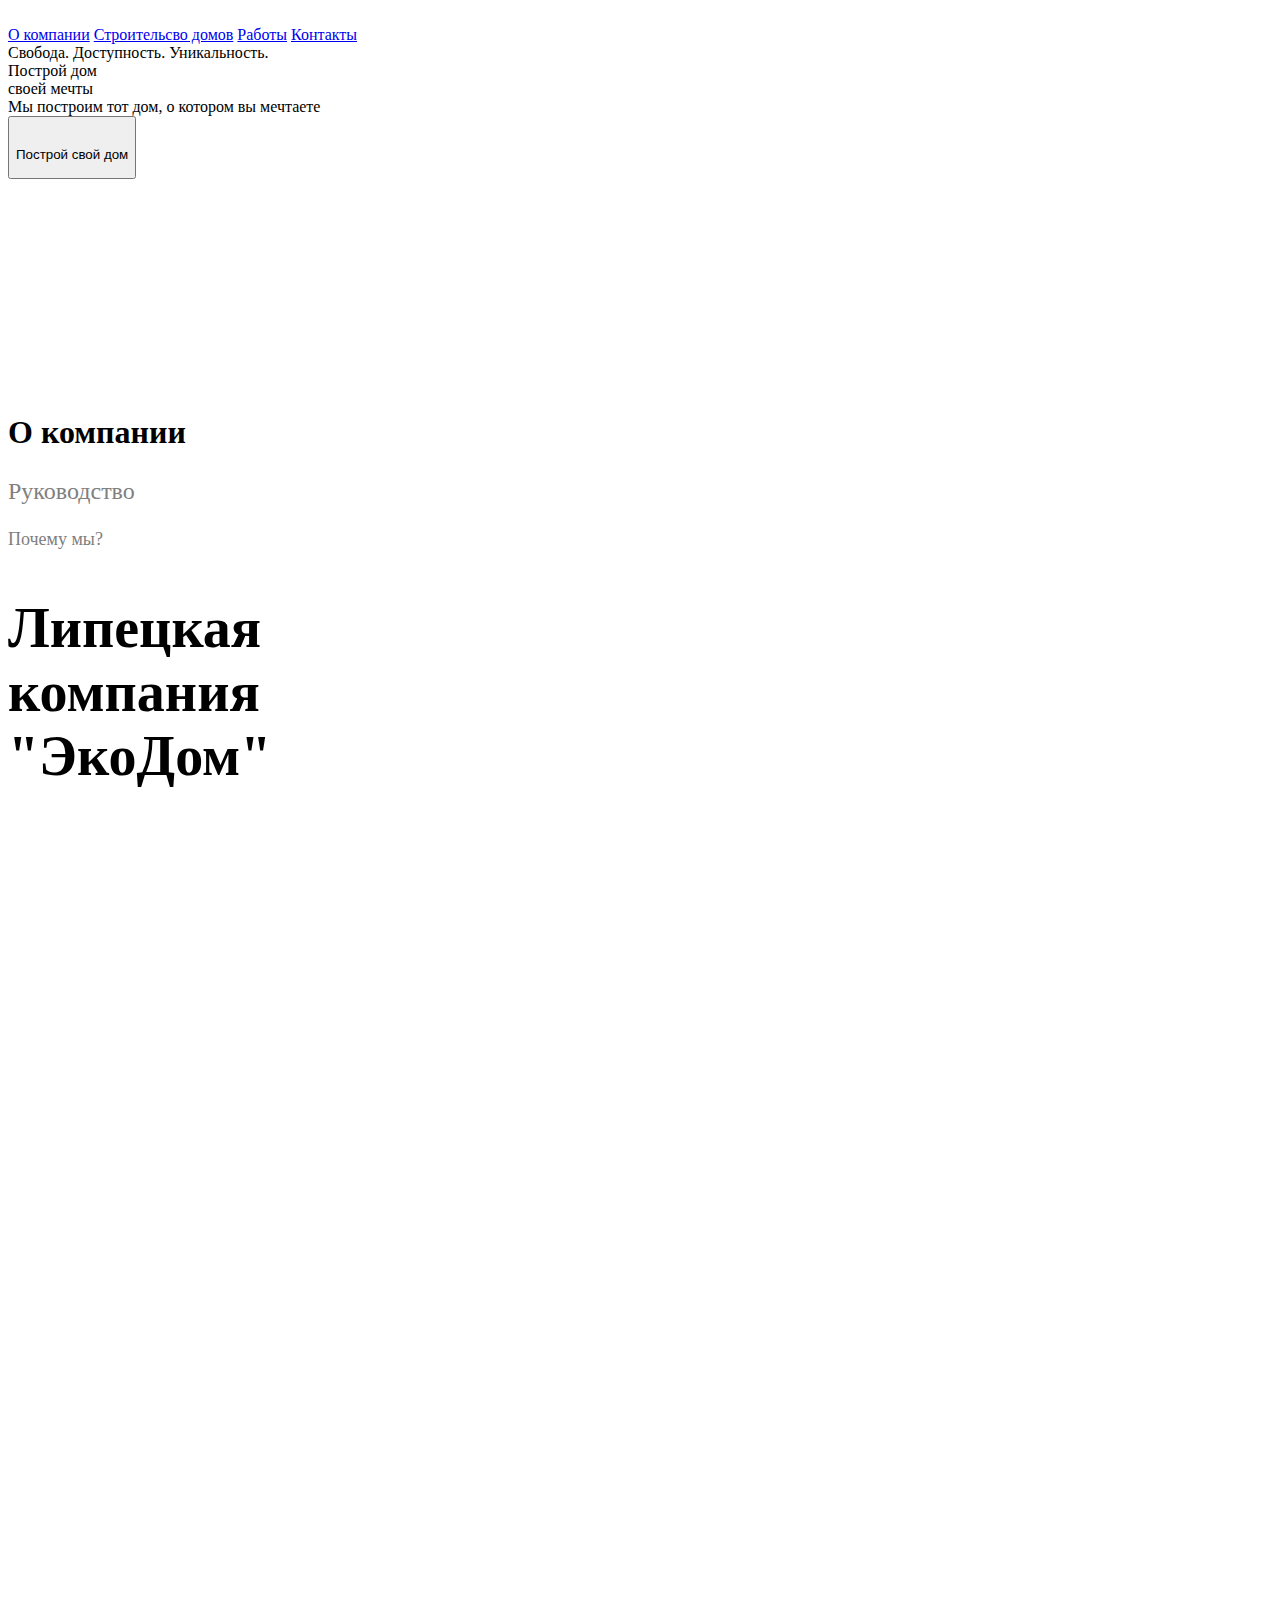
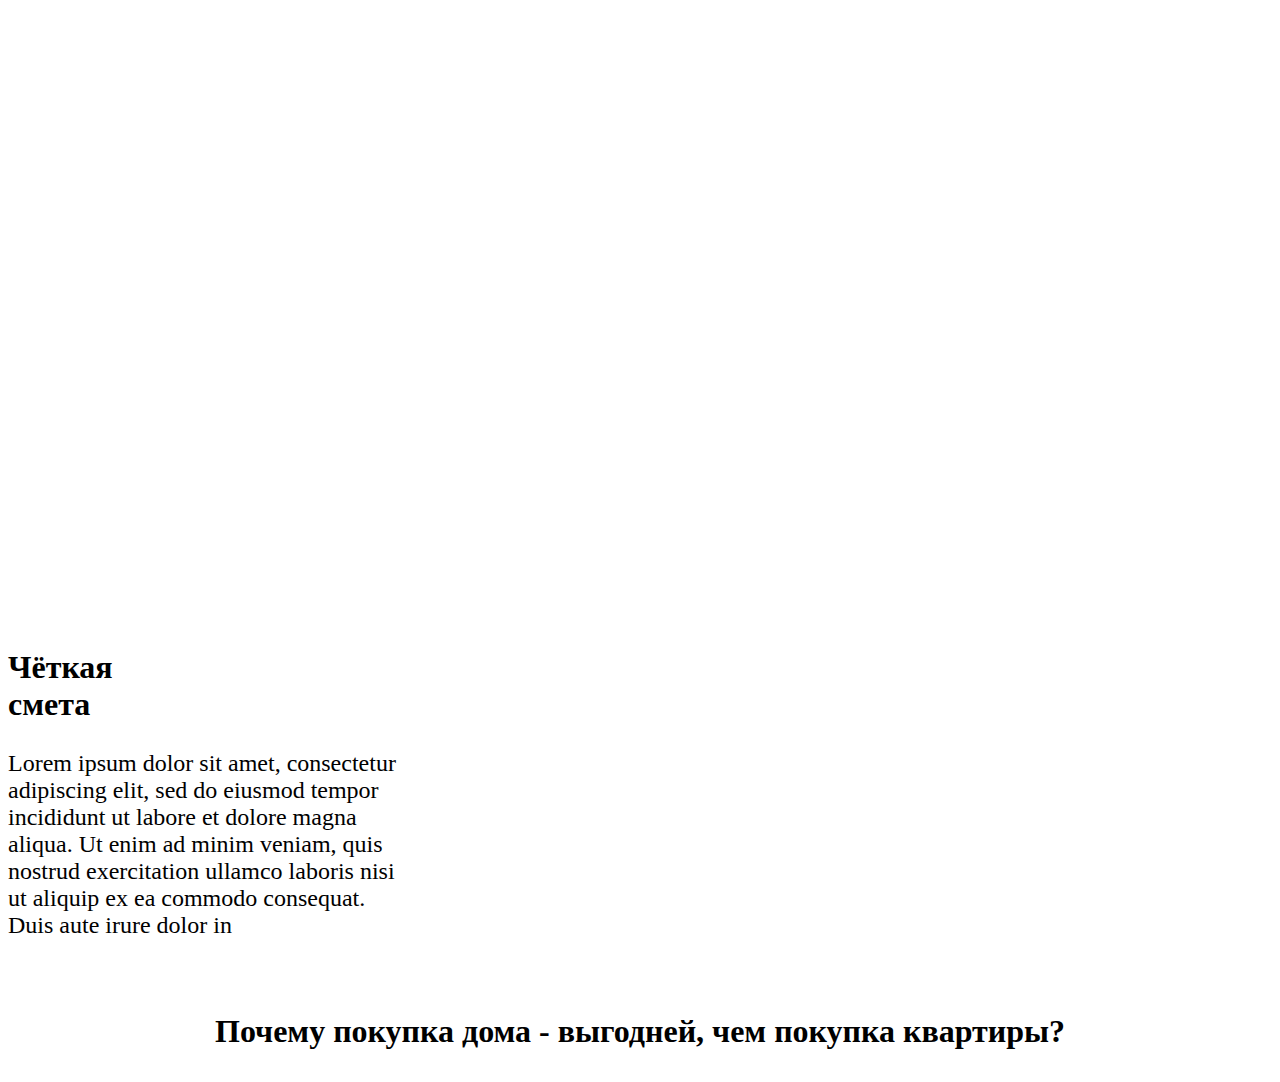
==== html/index.html @ 08a2abfa "Заголовок четвертого блока" ====
<!DOCTYPE html>
<html lang="en">

<head>
    <meta charset="UTF-8">
    <meta name="viewport" content="width=device-width, initial-scale=1.0">
    <link rel="stylesheet" href="/my-project/css/main.css">
    <title>Document</title>
</head>

<body>
    <header class="container header_hed">
        <div class="header">
            <div class="logo"><img src="/my-project/img/ЭкоДом.svg" alt=""></div>
            <nav class="nav">
                <a href="#">О компании</a>
                <a href="#">Строительсво домов</a>
                <a href="#">Работы</a>
                <a href="#">Контакты</a>
            </nav>
        </div>
        <div>
            <div class="top">
                Свобода.
                Доступность.
                Уникальность.
            </div>
            <div>
                <div class="top2">
                    Построй дом <br>
                    своей мечты
                </div>
                <div class="top3">
                    Мы построим тот дом, о котором вы мечтаете
                </div>
                <div style="padding-bottom: 209px;">
                <button class="btn">
                    <img src="/my-project/img/arrow-right.svg" alt="" class="arrow_btn">
                    <p class="txt_btn">Построй свой дом</p>
                </button>
            </div>
            </div>
        </div>
    </header>
    <section class="section1">
        <div class="left">
            <h2 style="font-size: 32px;">О компании</h2>
            <p style="font-size: 24px; color: gray;">Руководство</p>
            <p style="font-size: 18px; color: gray;">Почему мы?</p>
        </div>
        <div class="right">
            <h2 style="font-size: 56px;">Липецкая <br>компания <br> "ЭкоДом"</h2>
        </div>
        <div class="img_right">
            <img src="/my-project/img/photo_2024-09-10_12-43-59.jpg" alt="img" style="width:376px; height: 212px;margin-top: 174px; margin-left: -548px;">
        </div>
        <div class="txt2_right">
            <p style="color: gray; font-size: 16px; margin-top: 455px; margin-left: -546px;">В зависимости от пожеланий клиентов, мы можем<br>построить дом любой сложности как по уже готовым, так и<br>по индивидуальным проектам, разработку которых наши<br>специалисты также предоставляют.</p>
        </div>

        <div class="txt3_right"> 
            <p style="color: gray; font-size: 16px; margin-top: 561px; margin-left: -546px;">работает в сфере строительства уже более 13 лет. На<br>данный момент более 500 семей стали обладателями<br>собственных домов благодаря нашей компании. За это<br>время у нас накопился значительный опыт в работе<br>эффективного и надежного строительства домов, что<br>вызывает доверие у наших текущих и будущих клиентов.</p>
        </div>
    </section>
    <section class="section2">
        <div class="left2">
            <h2 style="font-size: 32px;">Чёткая <br>смета</h2>
            <p style="font-size: 24px; color: black;">Lorem ipsum dolor sit amet, consectetur <br>
                adipiscing elit, sed do eiusmod tempor <br>
                 incididunt ut labore et dolore magna <br>
                  aliqua. Ut enim ad minim veniam, quis <br>
                   nostrud exercitation ullamco laboris nisi <br>
                    ut aliquip ex ea commodo consequat. <br>
                    Duis aute irure dolor in</p>
        </div>
        <div class="right2">
            
            <img src="/my-project/img/image 8.png" alt="">
        </div>
    </section>
    <section class="section3">
        <b><h3 style="font-size: 32px; text-align: center;">Почему покупка дома - выгодней, чем покупка квартиры?</h3></b>
    </section>
</body>

</html>
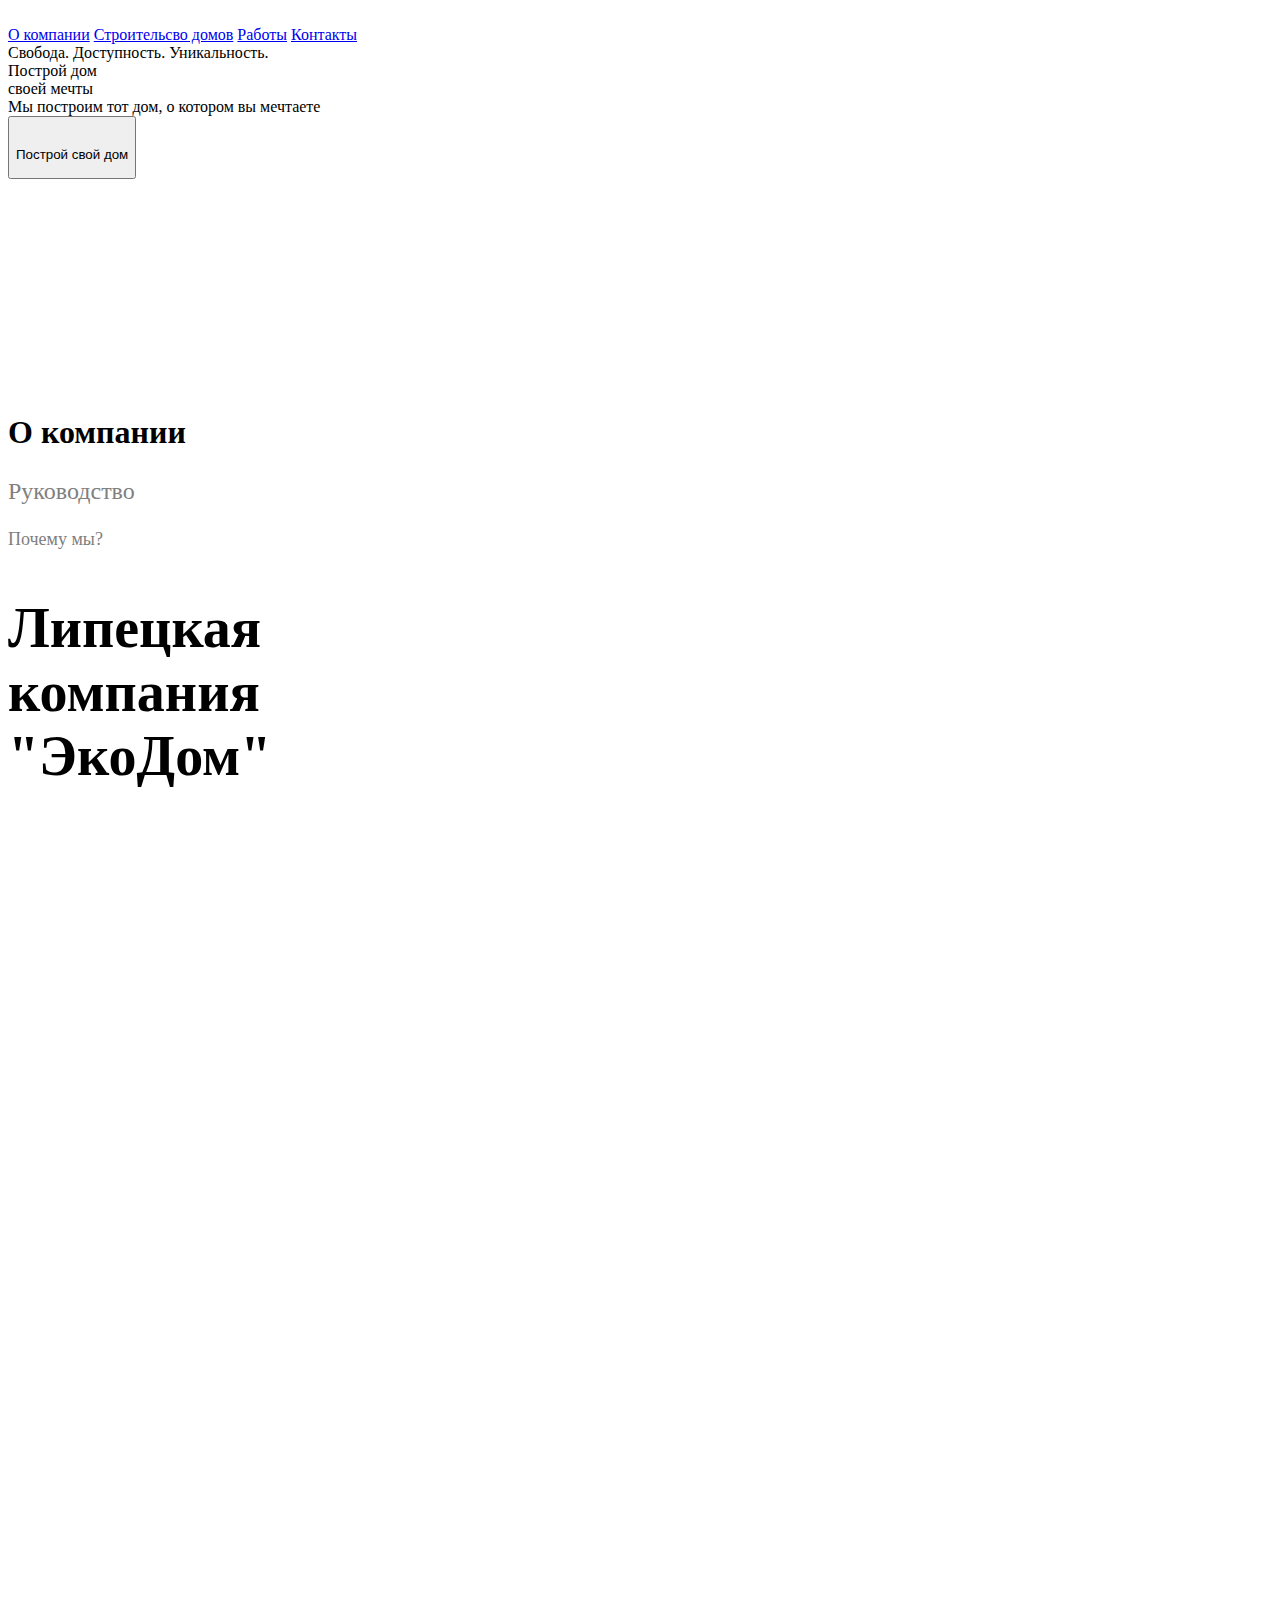
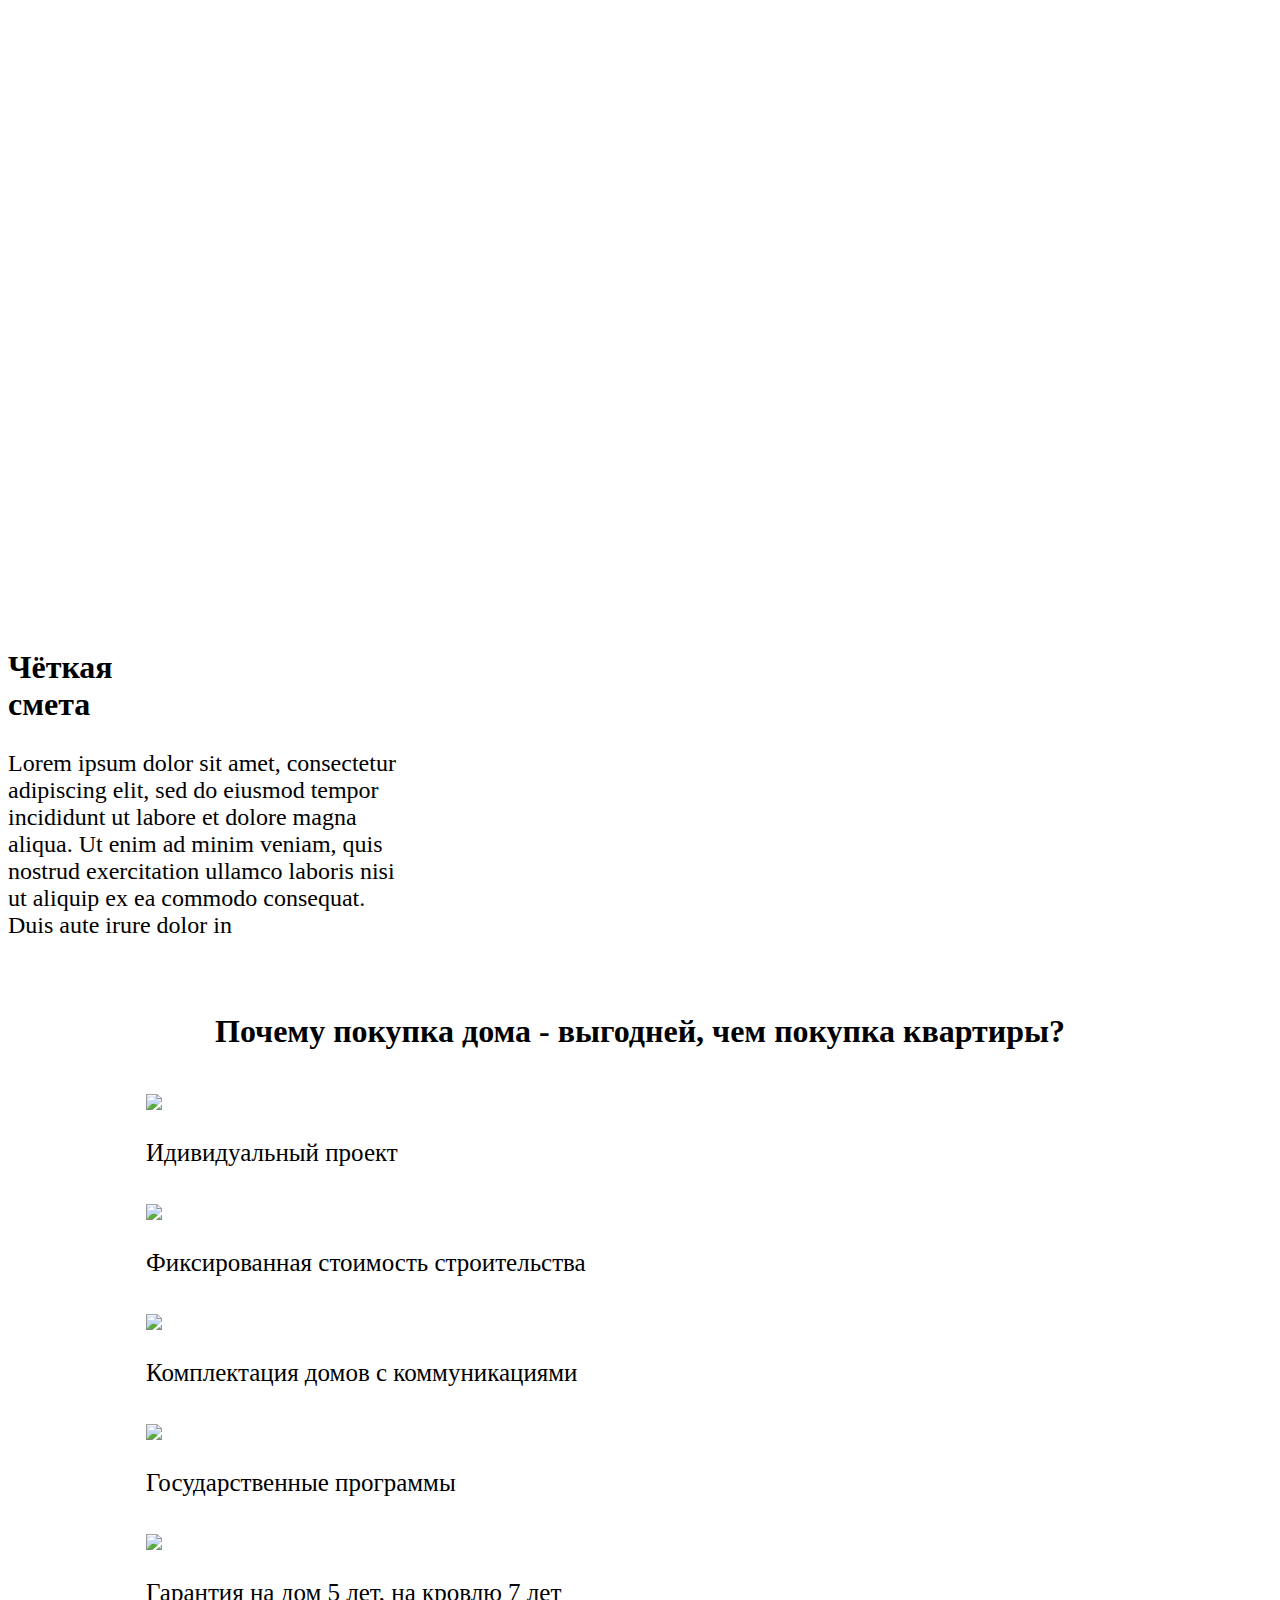
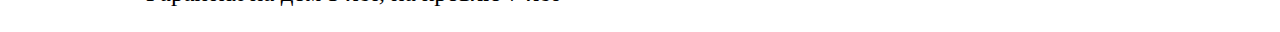
==== commit 514ab9b0: "Текст с картинками у четвертого блока" ====
--- a/html/index.html
+++ b/html/index.html
@@ -80,6 +80,35 @@
     </section>
     <section class="section3">
         <b><h3 style="font-size: 32px; text-align: center;">Почему покупка дома - выгодней, чем покупка квартиры?</h3></b>
+        <div class="cards" style="margin-left: 138px;">
+            <div class="card">
+                <img src="/my-project/img/Frame 8821.svg" style="max-width: 80px; margin-top: 12px;">
+                <p style="font-size: 25px;">Идивидуальный проект</p>
+            </div>
+
+            <div class="card">
+                <img src="/my-project/img/Frame 8821 (1).svg" style="max-width: 80px; margin-top: 12px;">
+                <p style="font-size: 25px;">Фиксированная стоимость строительства</p>
+            </div>
+
+            <div class="card">
+                <img src="/my-project/img/Frame 8821 (2).svg" style="max-width: 80px; margin-top: 12px;">
+                <p style="font-size: 25px;">Комплектация домов с коммуникациями</p>
+            </div>
+
+            <div class="card">
+                <img src="/my-project/img/Frame 8821 (3).svg" style="max-width: 80px; margin-top: 12px;">
+                <p style="font-size: 25px;">Государственные программы</p>
+            </div>
+
+            <div class="card">
+                <img src="/my-project/img/Frame 8821 (4).svg" style="max-width: 80px; margin-top: 12px;">
+                <p style="font-size: 25px;">Гарантия на дом 5 лет, на кровлю 7 лет</p>
+            </div>
+        </div>
+            
+
+        </div>
     </section>
 </body>
 
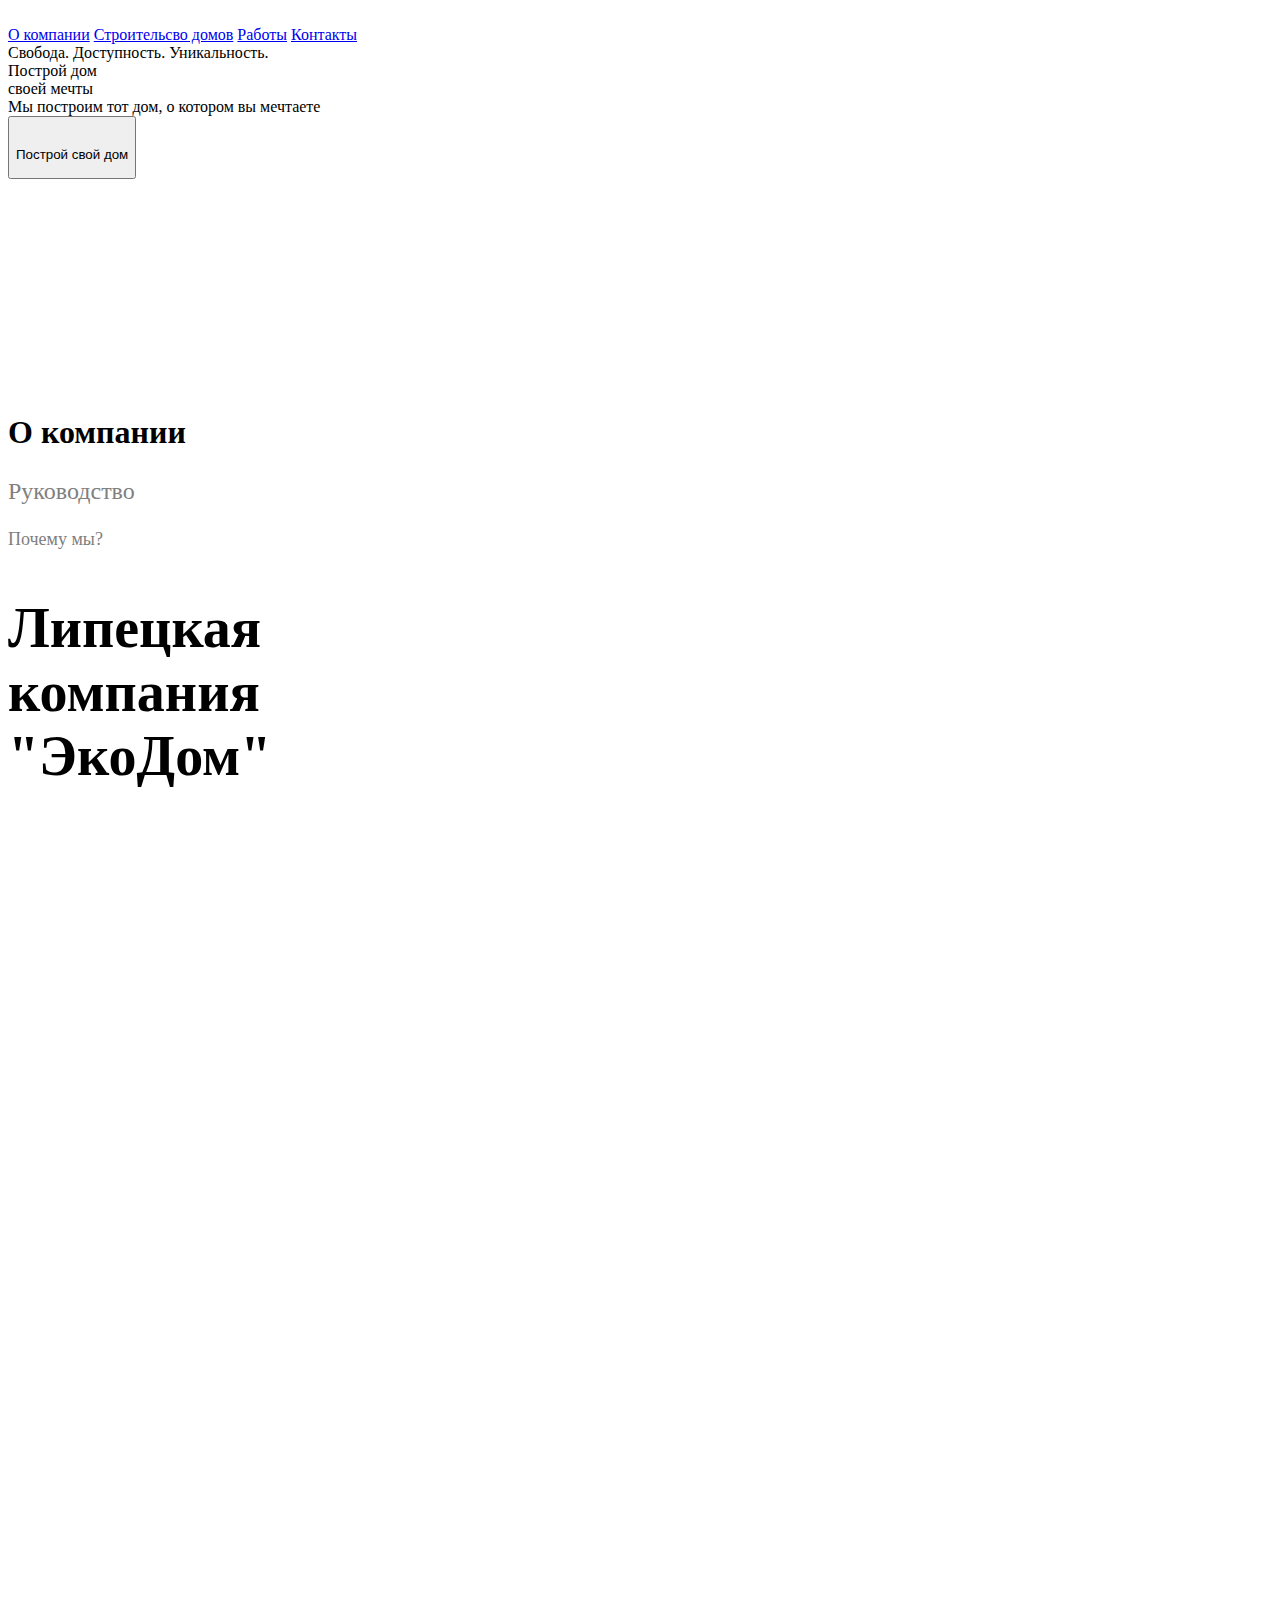
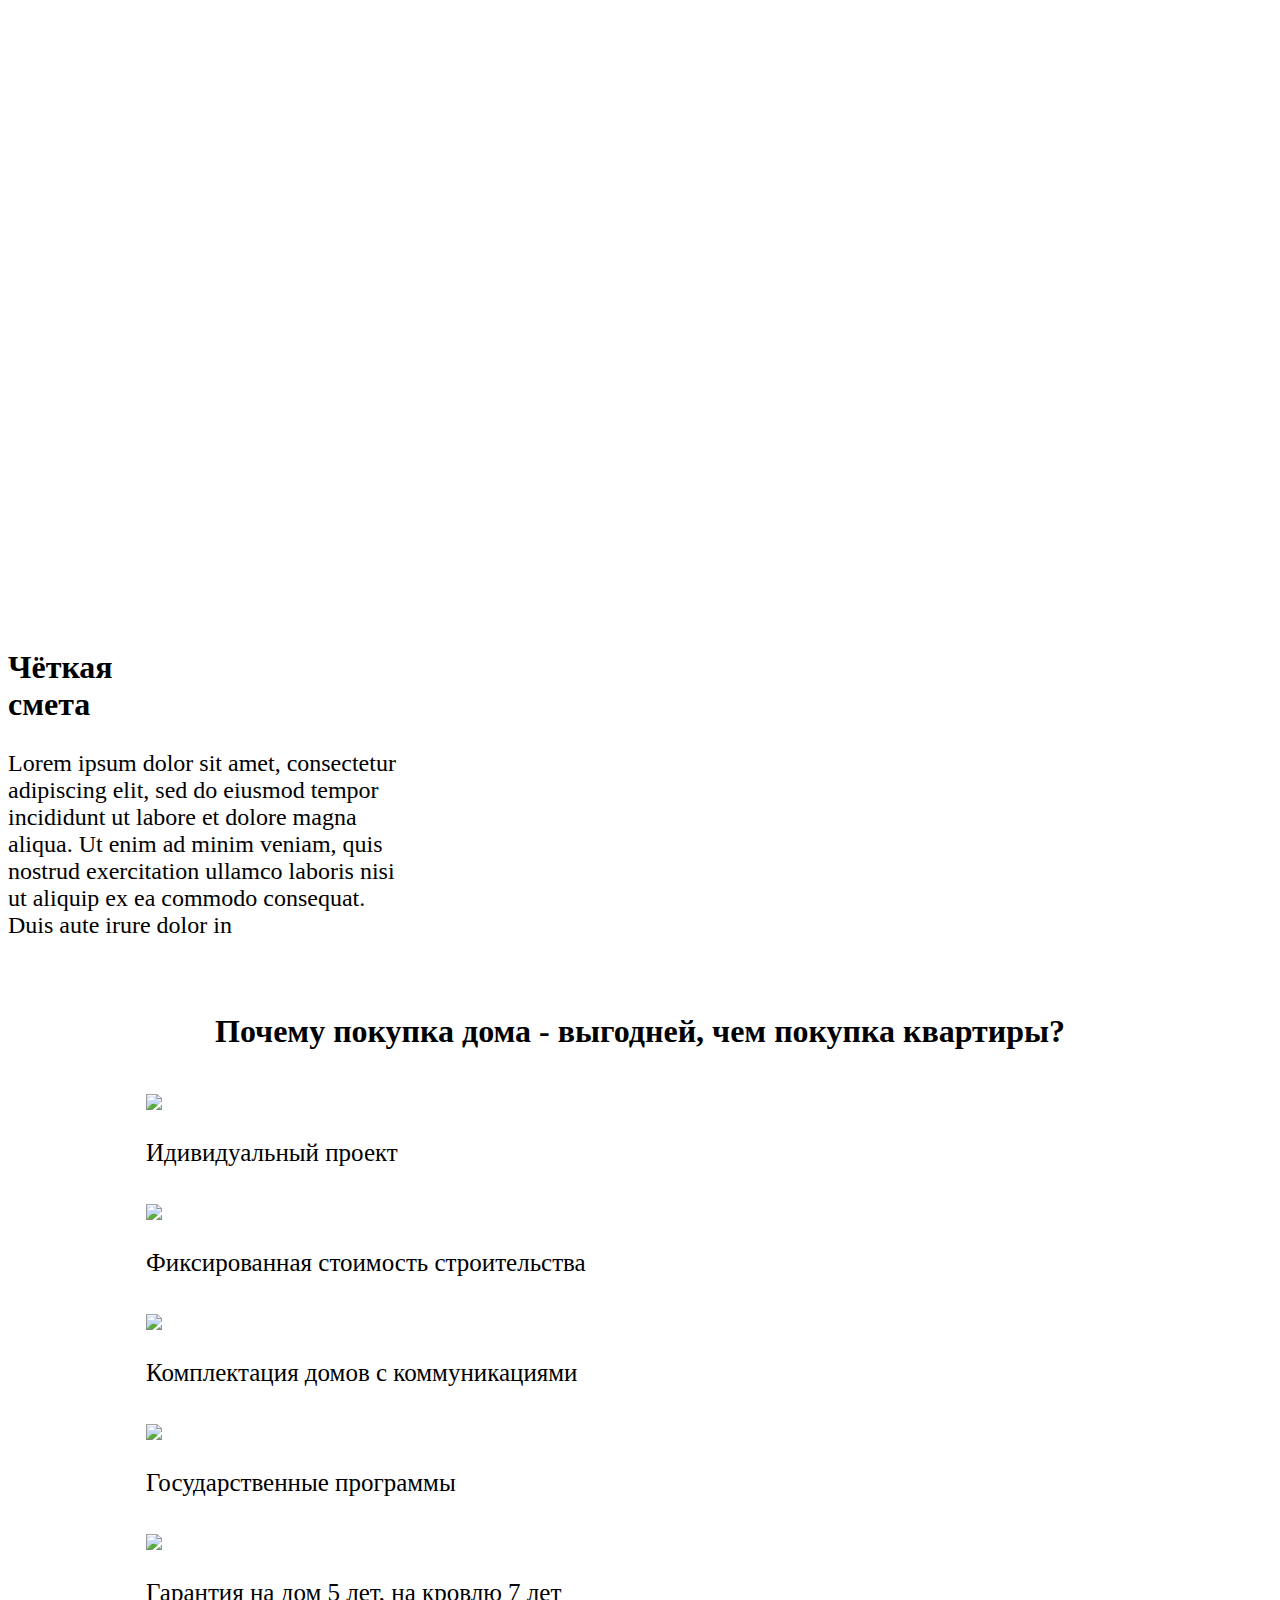
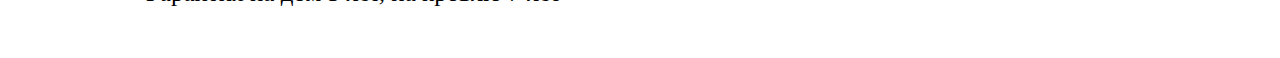
==== commit 27885e43: "Фото у четвертого блока" ====
--- a/html/index.html
+++ b/html/index.html
@@ -34,11 +34,11 @@
                     Мы построим тот дом, о котором вы мечтаете
                 </div>
                 <div style="padding-bottom: 209px;">
-                <button class="btn">
-                    <img src="/my-project/img/arrow-right.svg" alt="" class="arrow_btn">
-                    <p class="txt_btn">Построй свой дом</p>
-                </button>
-            </div>
+                    <button class="btn">
+                        <img src="/my-project/img/arrow-right.svg" alt="" class="arrow_btn">
+                        <p class="txt_btn">Построй свой дом</p>
+                    </button>
+                </div>
             </div>
         </div>
     </header>
@@ -52,14 +52,21 @@
             <h2 style="font-size: 56px;">Липецкая <br>компания <br> "ЭкоДом"</h2>
         </div>
         <div class="img_right">
-            <img src="/my-project/img/photo_2024-09-10_12-43-59.jpg" alt="img" style="width:376px; height: 212px;margin-top: 174px; margin-left: -548px;">
+            <img src="/my-project/img/photo_2024-09-10_12-43-59.jpg" alt="img"
+                style="width:376px; height: 212px;margin-top: 174px; margin-left: -548px;">
         </div>
         <div class="txt2_right">
-            <p style="color: gray; font-size: 16px; margin-top: 455px; margin-left: -546px;">В зависимости от пожеланий клиентов, мы можем<br>построить дом любой сложности как по уже готовым, так и<br>по индивидуальным проектам, разработку которых наши<br>специалисты также предоставляют.</p>
+            <p style="color: gray; font-size: 16px; margin-top: 455px; margin-left: -546px;">В зависимости от пожеланий
+                клиентов, мы можем<br>построить дом любой сложности как по уже готовым, так и<br>по индивидуальным
+                проектам, разработку которых наши<br>специалисты также предоставляют.</p>
         </div>
 
-        <div class="txt3_right"> 
-            <p style="color: gray; font-size: 16px; margin-top: 561px; margin-left: -546px;">работает в сфере строительства уже более 13 лет. На<br>данный момент более 500 семей стали обладателями<br>собственных домов благодаря нашей компании. За это<br>время у нас накопился значительный опыт в работе<br>эффективного и надежного строительства домов, что<br>вызывает доверие у наших текущих и будущих клиентов.</p>
+        <div class="txt3_right">
+            <p style="color: gray; font-size: 16px; margin-top: 561px; margin-left: -546px;">работает в сфере
+                строительства уже более 13 лет. На<br>данный момент более 500 семей стали обладателями<br>собственных
+                домов благодаря нашей компании. За это<br>время у нас накопился значительный опыт в
+                работе<br>эффективного и надежного строительства домов, что<br>вызывает доверие у наших текущих и
+                будущих клиентов.</p>
         </div>
     </section>
     <section class="section2">
@@ -67,48 +74,53 @@
             <h2 style="font-size: 32px;">Чёткая <br>смета</h2>
             <p style="font-size: 24px; color: black;">Lorem ipsum dolor sit amet, consectetur <br>
                 adipiscing elit, sed do eiusmod tempor <br>
-                 incididunt ut labore et dolore magna <br>
-                  aliqua. Ut enim ad minim veniam, quis <br>
-                   nostrud exercitation ullamco laboris nisi <br>
-                    ut aliquip ex ea commodo consequat. <br>
-                    Duis aute irure dolor in</p>
+                incididunt ut labore et dolore magna <br>
+                aliqua. Ut enim ad minim veniam, quis <br>
+                nostrud exercitation ullamco laboris nisi <br>
+                ut aliquip ex ea commodo consequat. <br>
+                Duis aute irure dolor in</p>
         </div>
         <div class="right2">
-            
+
             <img src="/my-project/img/image 8.png" alt="">
         </div>
     </section>
-    <section class="section3">
-        <b><h3 style="font-size: 32px; text-align: center;">Почему покупка дома - выгодней, чем покупка квартиры?</h3></b>
-        <div class="cards" style="margin-left: 138px;">
-            <div class="card">
-                <img src="/my-project/img/Frame 8821.svg" style="max-width: 80px; margin-top: 12px;">
-                <p style="font-size: 25px;">Идивидуальный проект</p>
+    <section>
+        <b>
+            <h3 style="font-size: 32px; text-align: center;">Почему покупка дома - выгодней, чем покупка квартиры?</h3>
+        </b>
+
+        <div class="section3">
+            <div class="cards" style="margin-left: 138px;">
+                <div class="card">
+                    <img src="/my-project/img/Frame 8821.svg" style="max-width: 80px; margin-top: 12px;">
+                    <p style="font-size: 25px;">Идивидуальный проект</p>
+                </div>
+
+                <div class="card">
+                    <img src="/my-project/img/Frame 8821 (1).svg" style="max-width: 80px; margin-top: 12px;">
+                    <p style="font-size: 25px;">Фиксированная стоимость строительства</p>
+                </div>
+
+                <div class="card">
+                    <img src="/my-project/img/Frame 8821 (2).svg" style="max-width: 80px; margin-top: 12px;">
+                    <p style="font-size: 25px;">Комплектация домов с коммуникациями</p>
+                </div>
+
+                <div class="card">
+                    <img src="/my-project/img/Frame 8821 (3).svg" style="max-width: 80px; margin-top: 12px;">
+                    <p style="font-size: 25px;">Государственные программы</p>
+                </div>
+
+                <div class="card">
+                    <img src="/my-project/img/Frame 8821 (4).svg" style="max-width: 80px; margin-top: 12px;">
+                    <p style="font-size: 25px;">Гарантия на дом 5 лет, на кровлю 7 лет</p>
+                </div>
             </div>
-
-            <div class="card">
-                <img src="/my-project/img/Frame 8821 (1).svg" style="max-width: 80px; margin-top: 12px;">
-                <p style="font-size: 25px;">Фиксированная стоимость строительства</p>
+            <div class="right3">
+                <img src="/my-project/img/pngegg (78) 1.png" alt="">
             </div>
-
-            <div class="card">
-                <img src="/my-project/img/Frame 8821 (2).svg" style="max-width: 80px; margin-top: 12px;">
-                <p style="font-size: 25px;">Комплектация домов с коммуникациями</p>
-            </div>
-
-            <div class="card">
-                <img src="/my-project/img/Frame 8821 (3).svg" style="max-width: 80px; margin-top: 12px;">
-                <p style="font-size: 25px;">Государственные программы</p>
-            </div>
-
-            <div class="card">
-                <img src="/my-project/img/Frame 8821 (4).svg" style="max-width: 80px; margin-top: 12px;">
-                <p style="font-size: 25px;">Гарантия на дом 5 лет, на кровлю 7 лет</p>
-            </div>
-        </div>
-            
-
-        </div>
+        </div> 
     </section>
 </body>
 
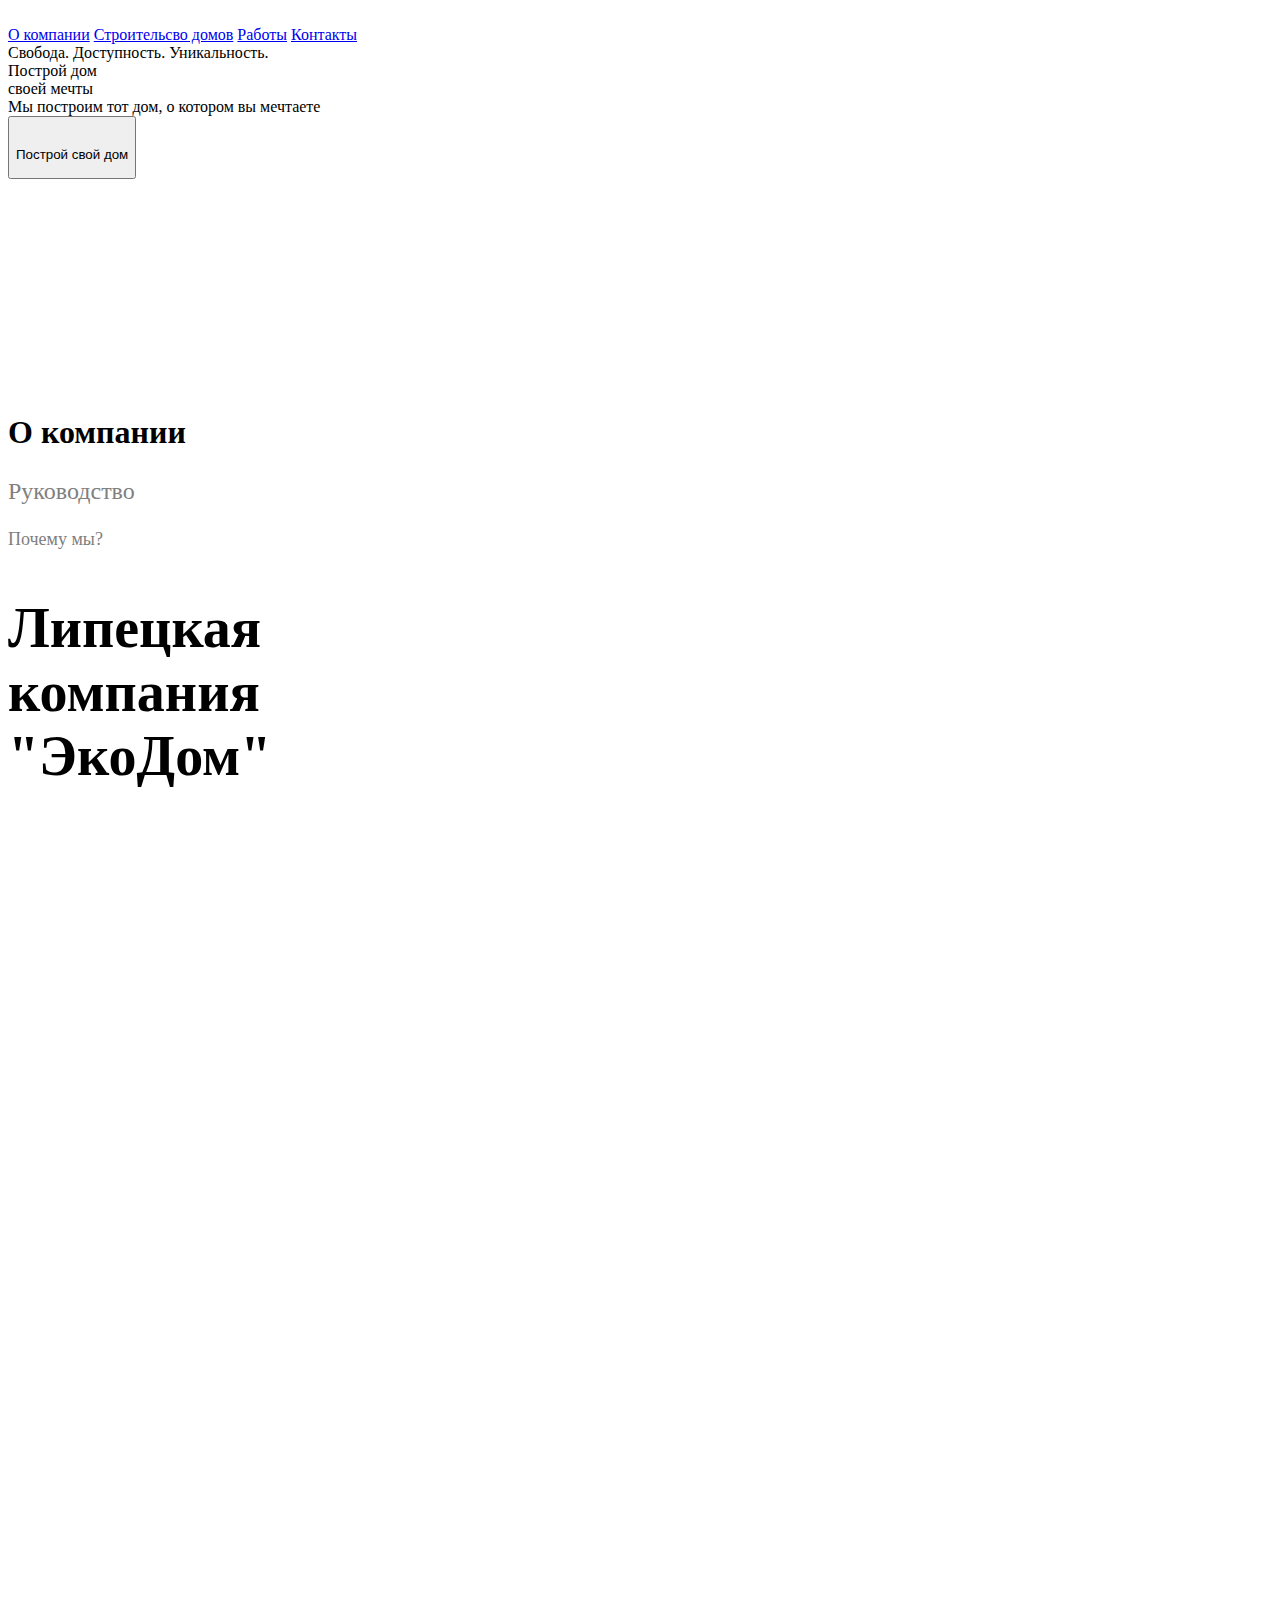
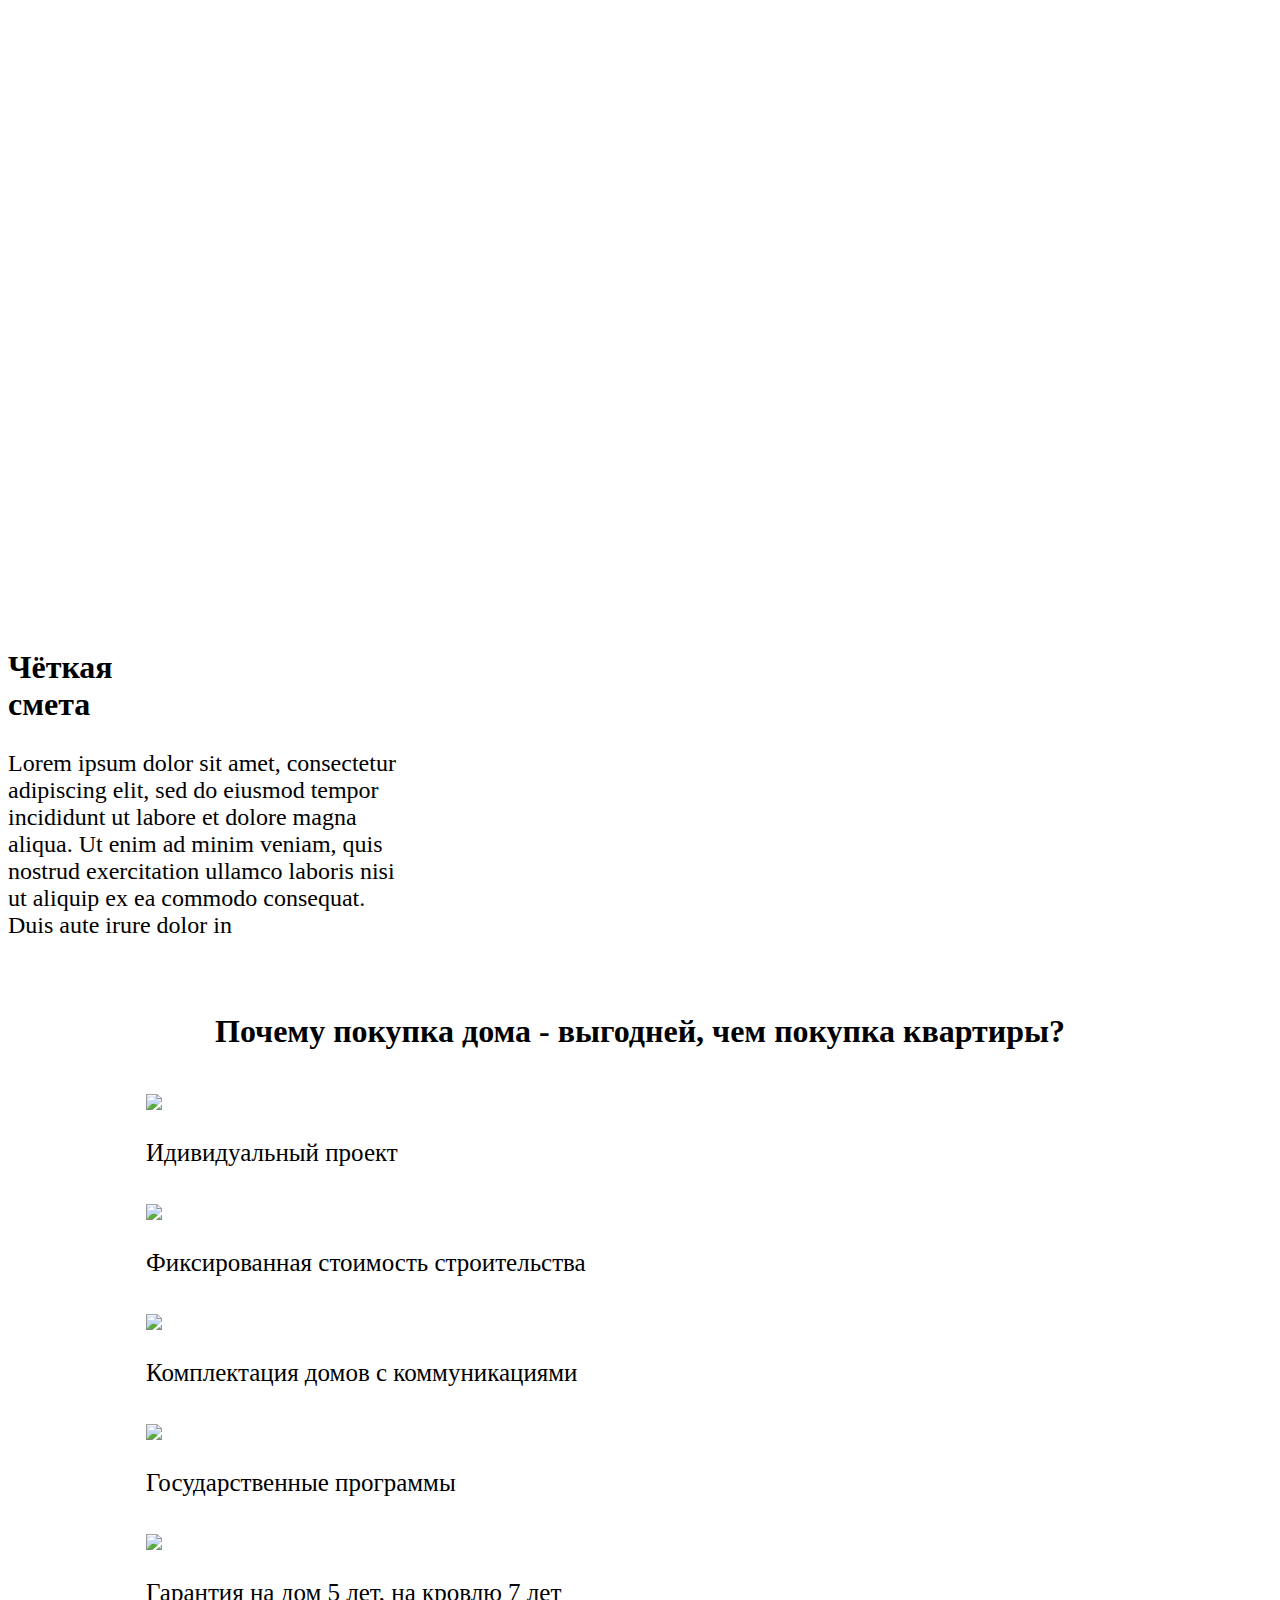
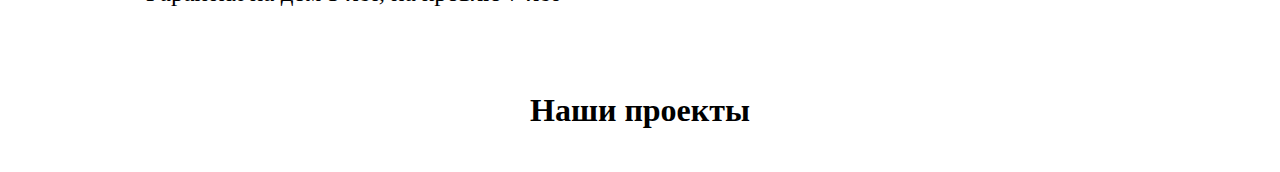
==== commit a3b884e3: "ЗАголовок у пятого блока" ====
--- a/html/index.html
+++ b/html/index.html
@@ -122,6 +122,9 @@
             </div>
         </div> 
     </section>
+    <section>
+        <b><h4 style="font-size: 32px; text-align: center;">Наши проекты</h4></b>
+    </section>
 </body>
 
 </html>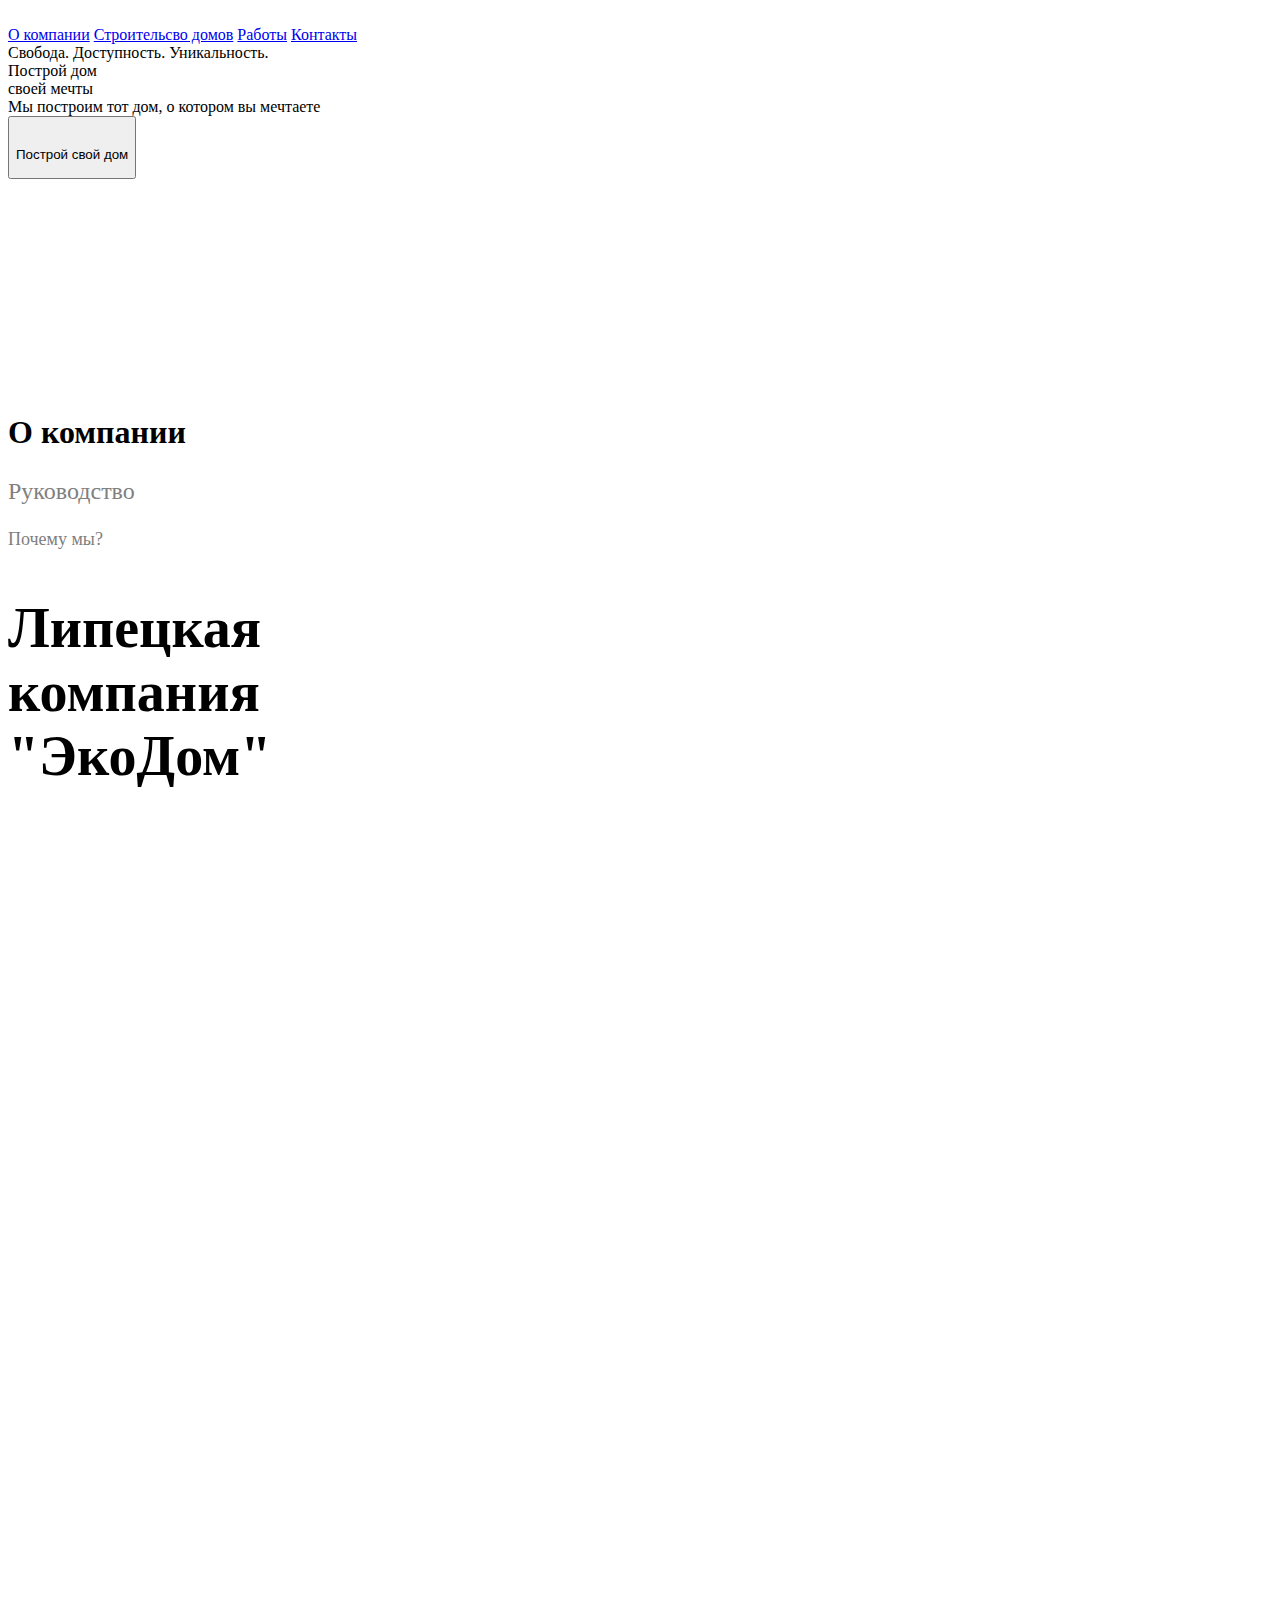
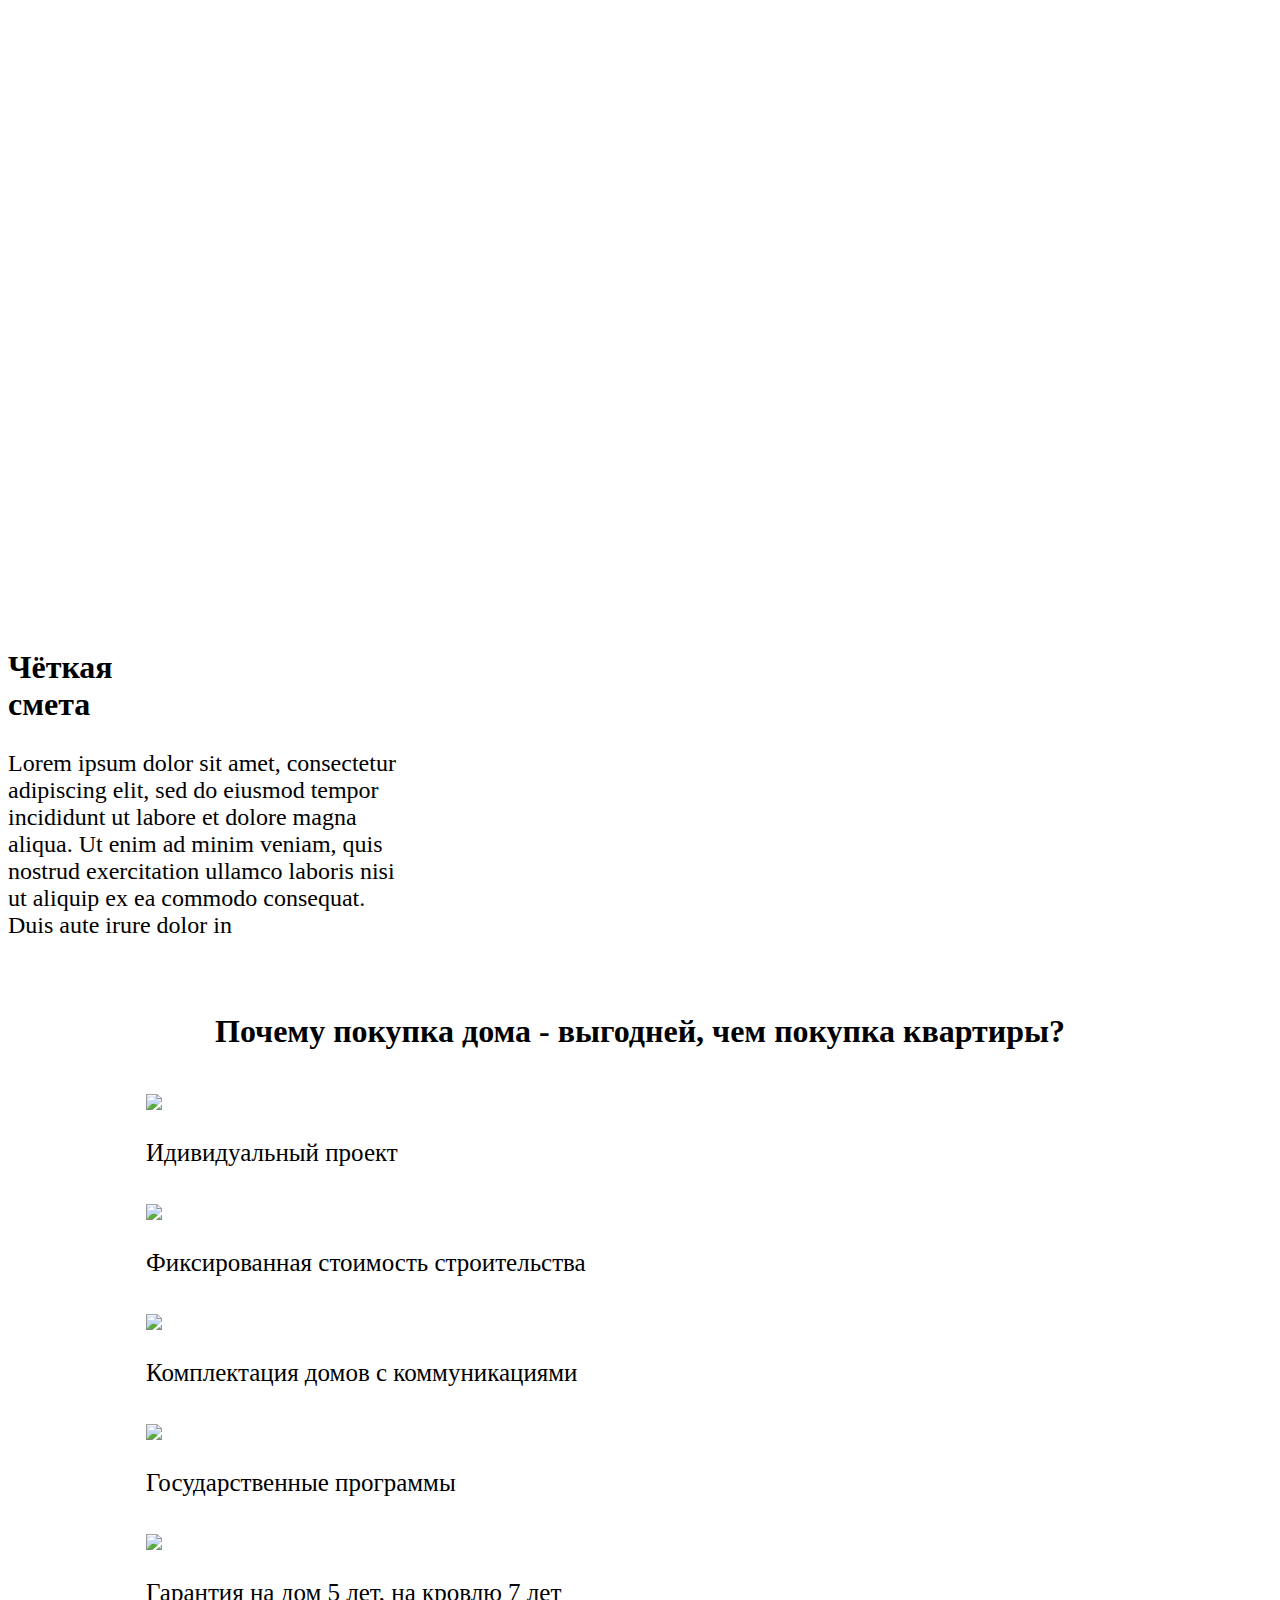
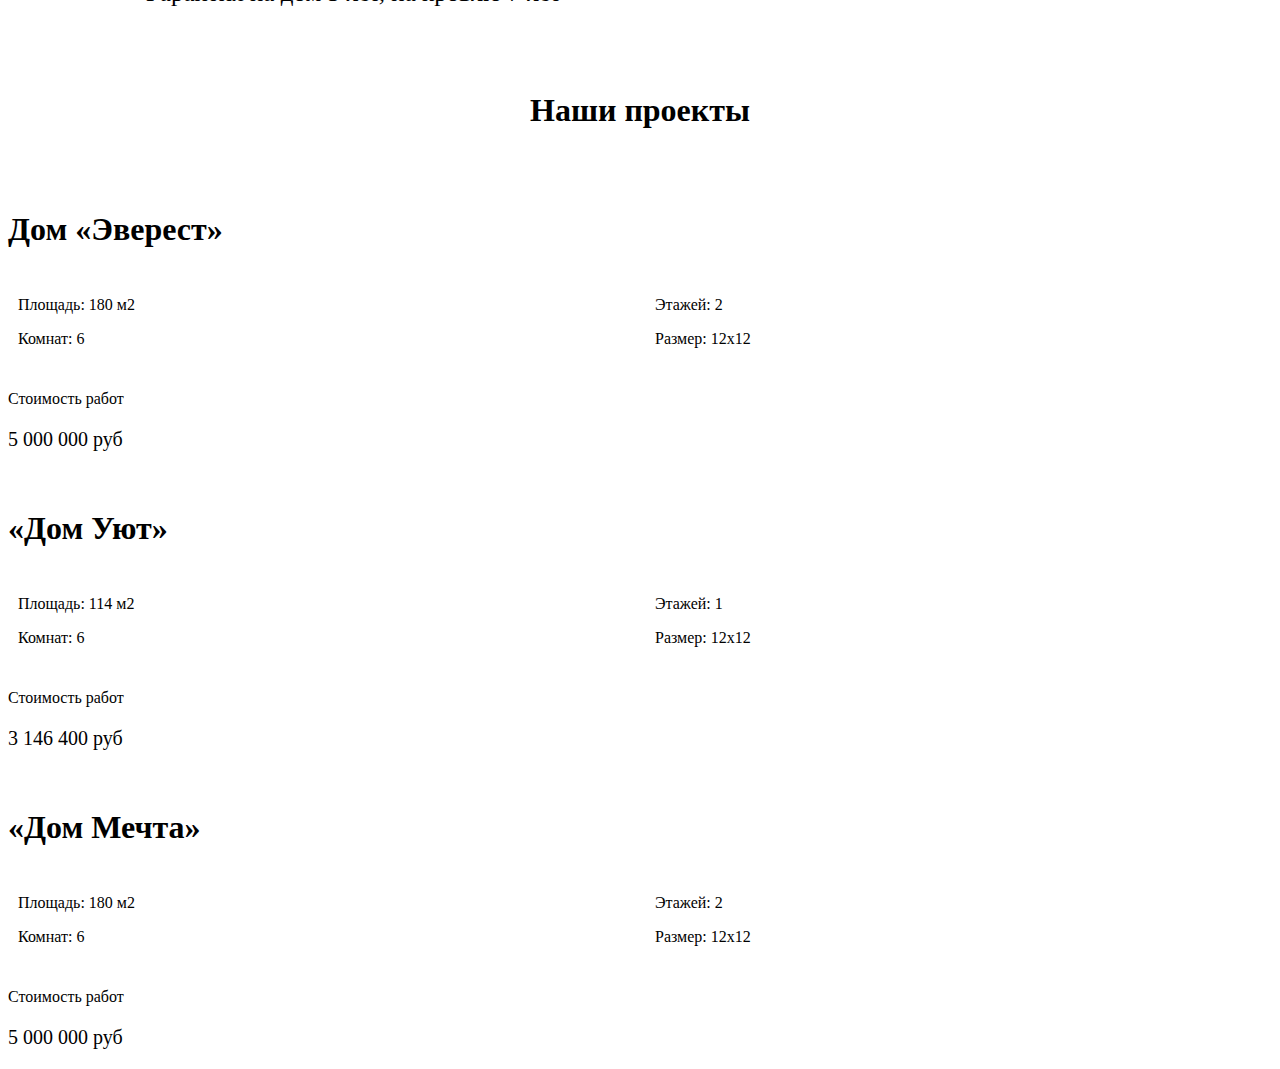
==== commit 4855156f: "Карточки у пятого блока" ====
--- a/html/index.html
+++ b/html/index.html
@@ -120,10 +120,66 @@
             <div class="right3">
                 <img src="/my-project/img/pngegg (78) 1.png" alt="">
             </div>
-        </div> 
+        </div>
     </section>
     <section>
-        <b><h4 style="font-size: 32px; text-align: center;">Наши проекты</h4></b>
+        <b>
+            <h4 style="font-size: 32px; text-align: center;">Наши проекты</h4>
+        </b>
+        <div class="cards2">
+            <div class="card2">
+                <img src="/my-project/img/Rectangle 16.png" alt="">
+                <h1>Дом «Эверест»</h1>
+                <div style="display: flex; justify-content: space-between;">
+                    <div style="flex: 1; padding: 10px; margin-right: 5px;">
+                        <p><img src="/my-project/img/Vector.svg" alt="">Площадь: 180 м2</p>
+                        <p><img src="/my-project/img/Vector.svg" alt="">Комнат: 6</p>
+                    </div>
+                    <div style="flex: 1; padding: 10px; margin-left: 5px;">
+                        <p><img src="/my-project/img/Vector.svg" alt="">Этажей: 2</p>
+                        <p><img src="/my-project/img/Vector.svg" alt="">Размер: 12x12</p>
+                    </div>
+                </div>
+                <p >Стоимость работ</p>
+                <p style="font-size: 20px;">5 000 000 руб</p>
+            </div>
+
+            <div class="card2">
+                <img src="/my-project/img/Rectangle 16 (1).png" alt="">
+                <h1>«Дом Уют»</h1>
+                <div style="display: flex; justify-content: space-between;">
+                    <div style="flex: 1; padding: 10px; margin-right: 5px;">
+                        <p><img src="/my-project/img/Vector.svg" alt="">Площадь: 114 м2</p>
+                        <p><img src="/my-project/img/Vector.svg" alt="">Комнат: 6</p>
+                    </div>
+                    <div style="flex: 1; padding: 10px; margin-left: 5px;">
+                        <p><img src="/my-project/img/Vector.svg" alt="">Этажей: 1</p>
+                        <p><img src="/my-project/img/Vector.svg" alt="">Размер: 12x12</p>
+                    </div>
+                </div>
+                <p >Стоимость работ</p>
+                <p style="font-size: 20px;">3 146 400 руб</p>
+            </div>
+
+
+            <div class="card2">
+                <img src="/my-project/img/Rectangle 16 (2).png" alt="">
+                <h1>«Дом Мечта»</h1>
+                <div style="display: flex; justify-content: space-between;">
+                    <div style="flex: 1; padding: 10px; margin-right: 5px;">
+                        <p><img src="/my-project/img/Vector.svg" alt="">Площадь: 180 м2</p>
+                        <p><img src="/my-project/img/Vector.svg" alt="">Комнат: 6</p>
+                    </div>
+                    <div style="flex: 1; padding: 10px; margin-left: 5px;">
+                        <p><img src="/my-project/img/Vector.svg" alt="">Этажей: 2</p>
+                        <p><img src="/my-project/img/Vector.svg" alt="">Размер: 12x12</p>
+                    </div>
+                </div>
+                <p >Стоимость работ</p>
+                <p style="font-size: 20px;">5 000 000 руб</p>
+            </div>
+
+        </div>
     </section>
 </body>
 
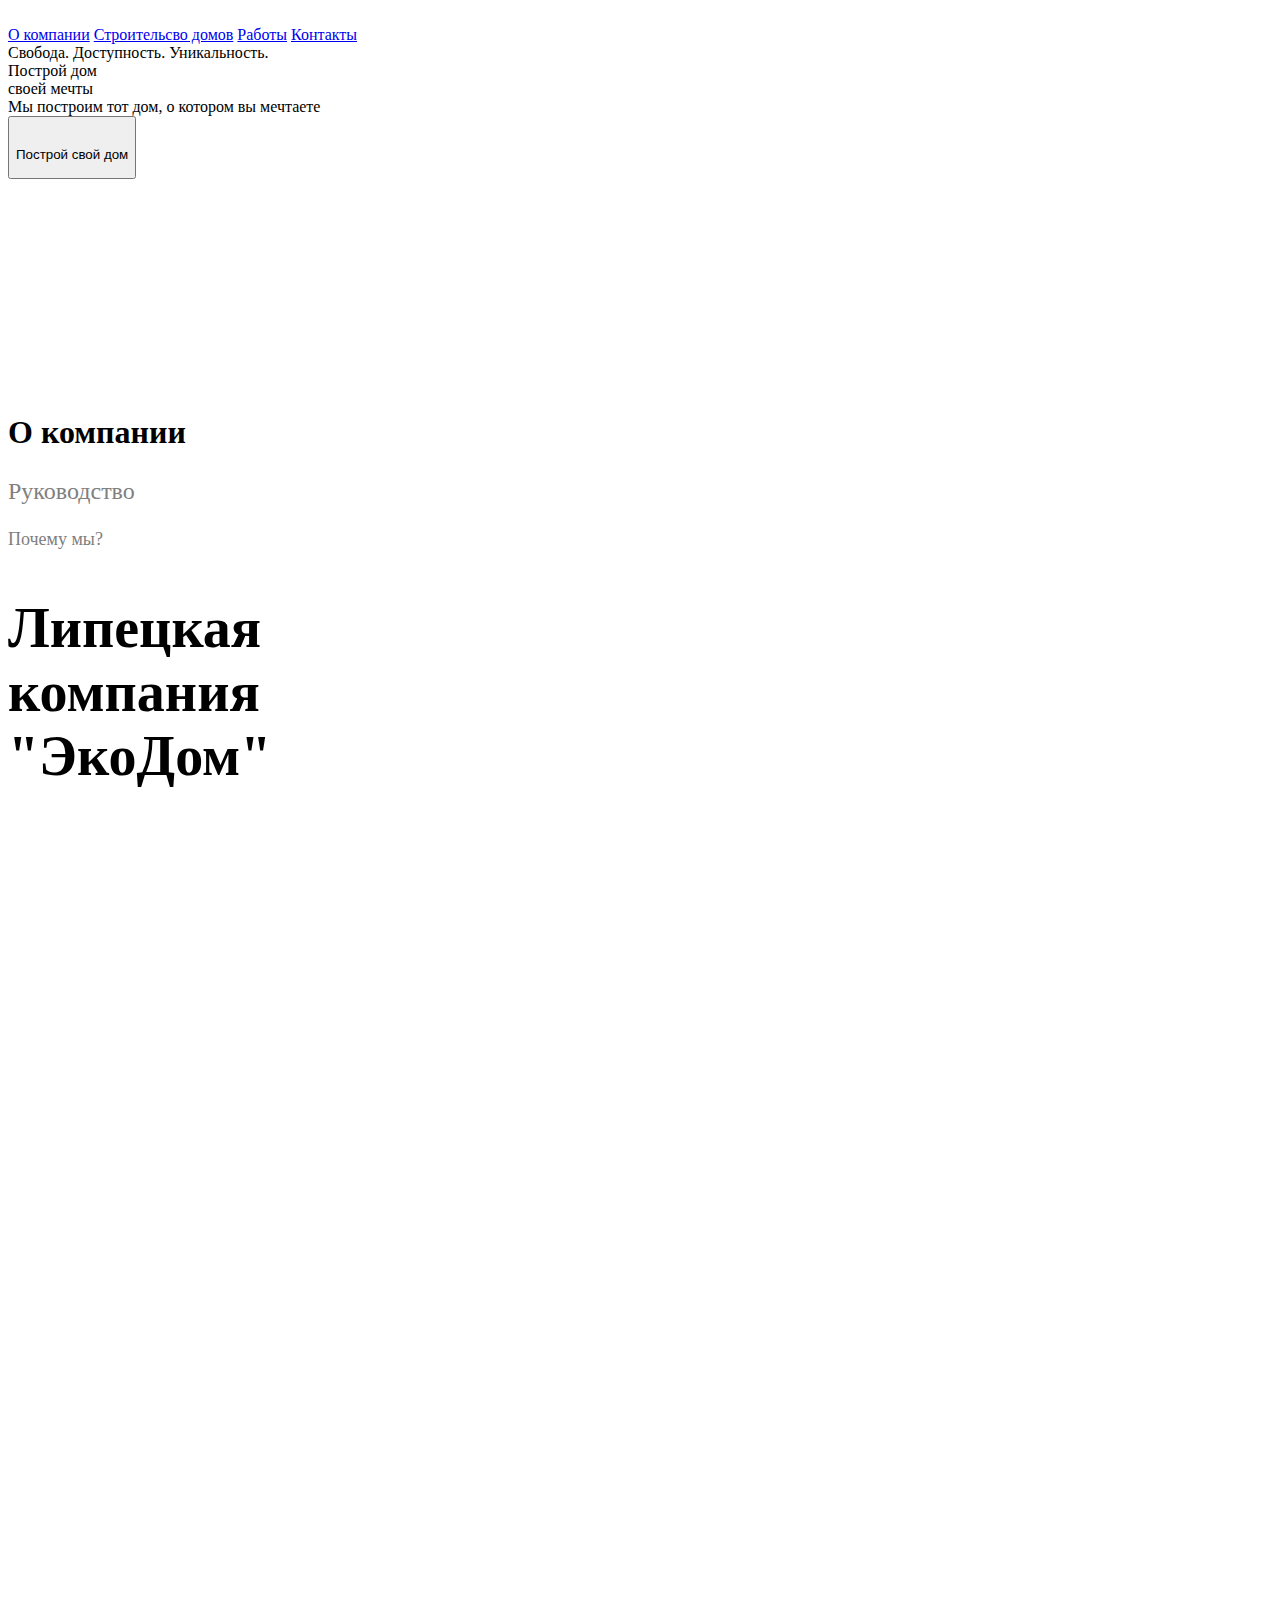
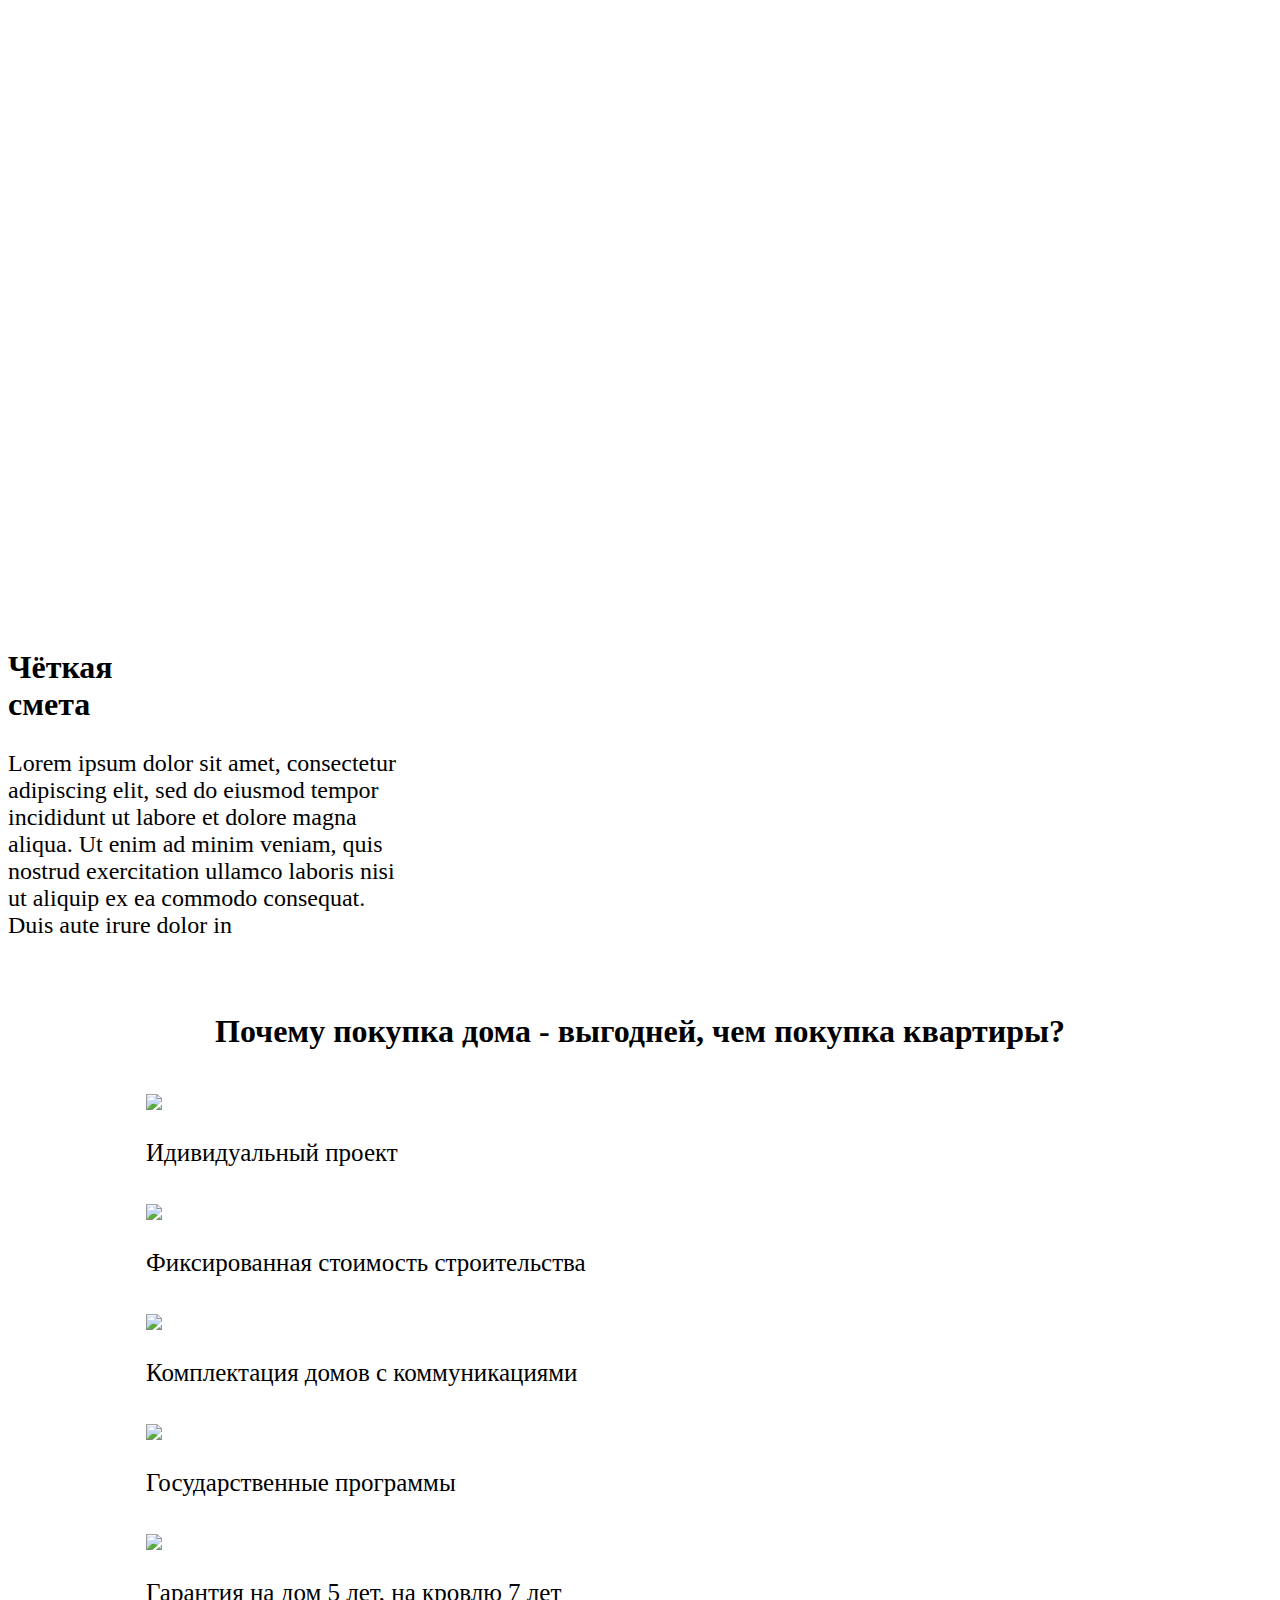
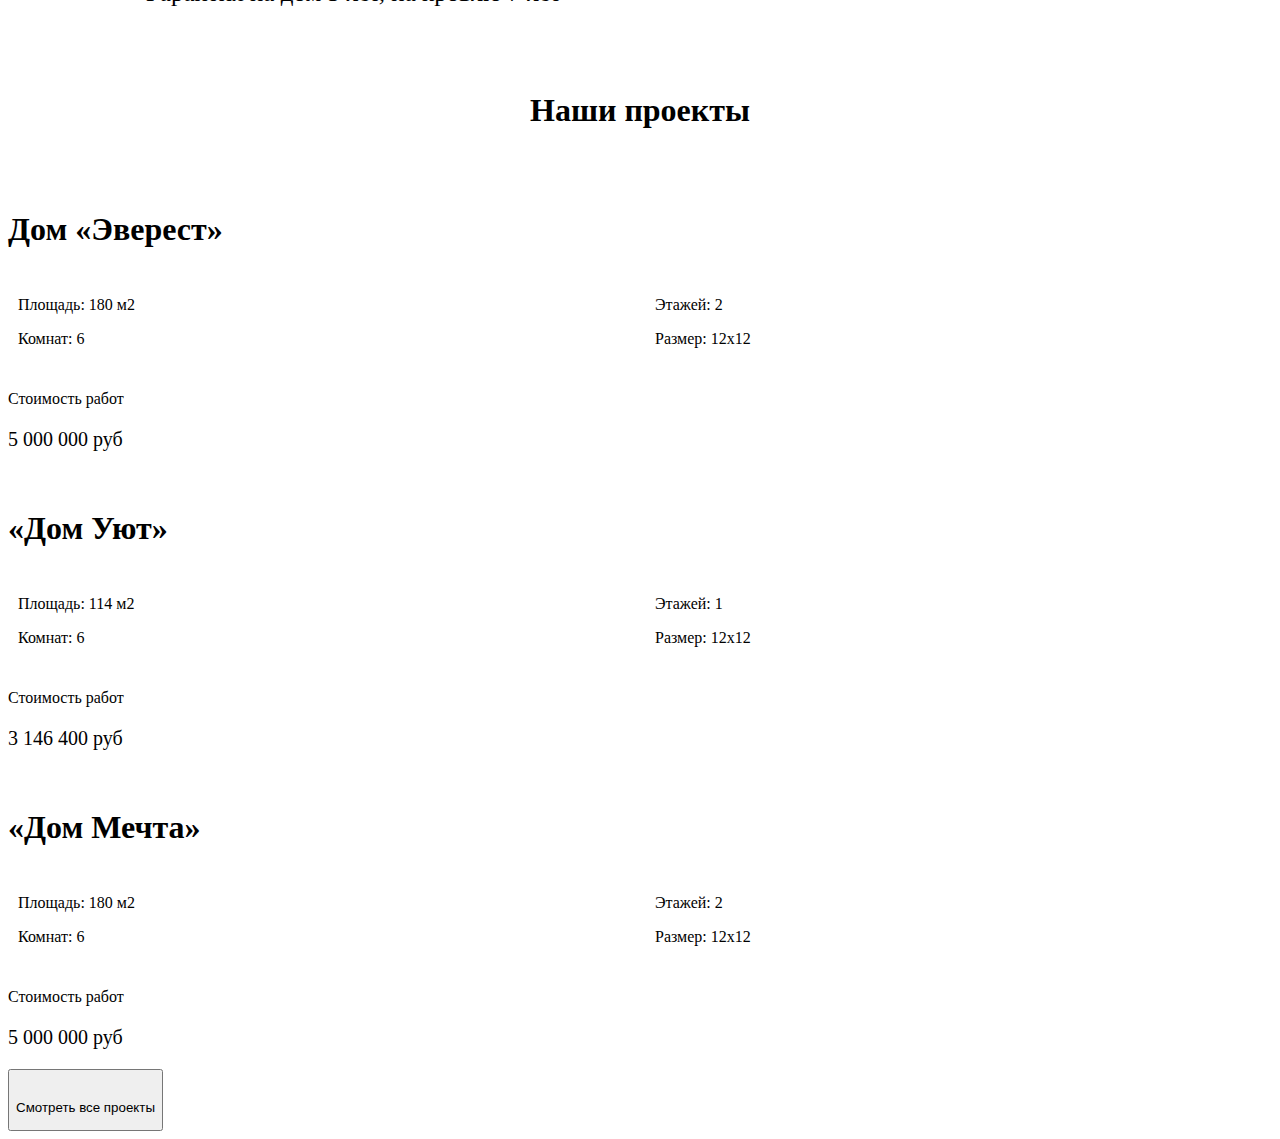
==== commit 36b9b6ce: "Кнопка у пятого блока" ====
--- a/html/index.html
+++ b/html/index.html
@@ -180,6 +180,10 @@
             </div>
 
         </div>
+        <button class="btn2">
+            <img src="/my-project/img/arrow-right.svg" alt="" class="arrow_btn">
+            <p class="txt_btn">Смотреть все проекты</p>
+        </button>   
     </section>
 </body>
 
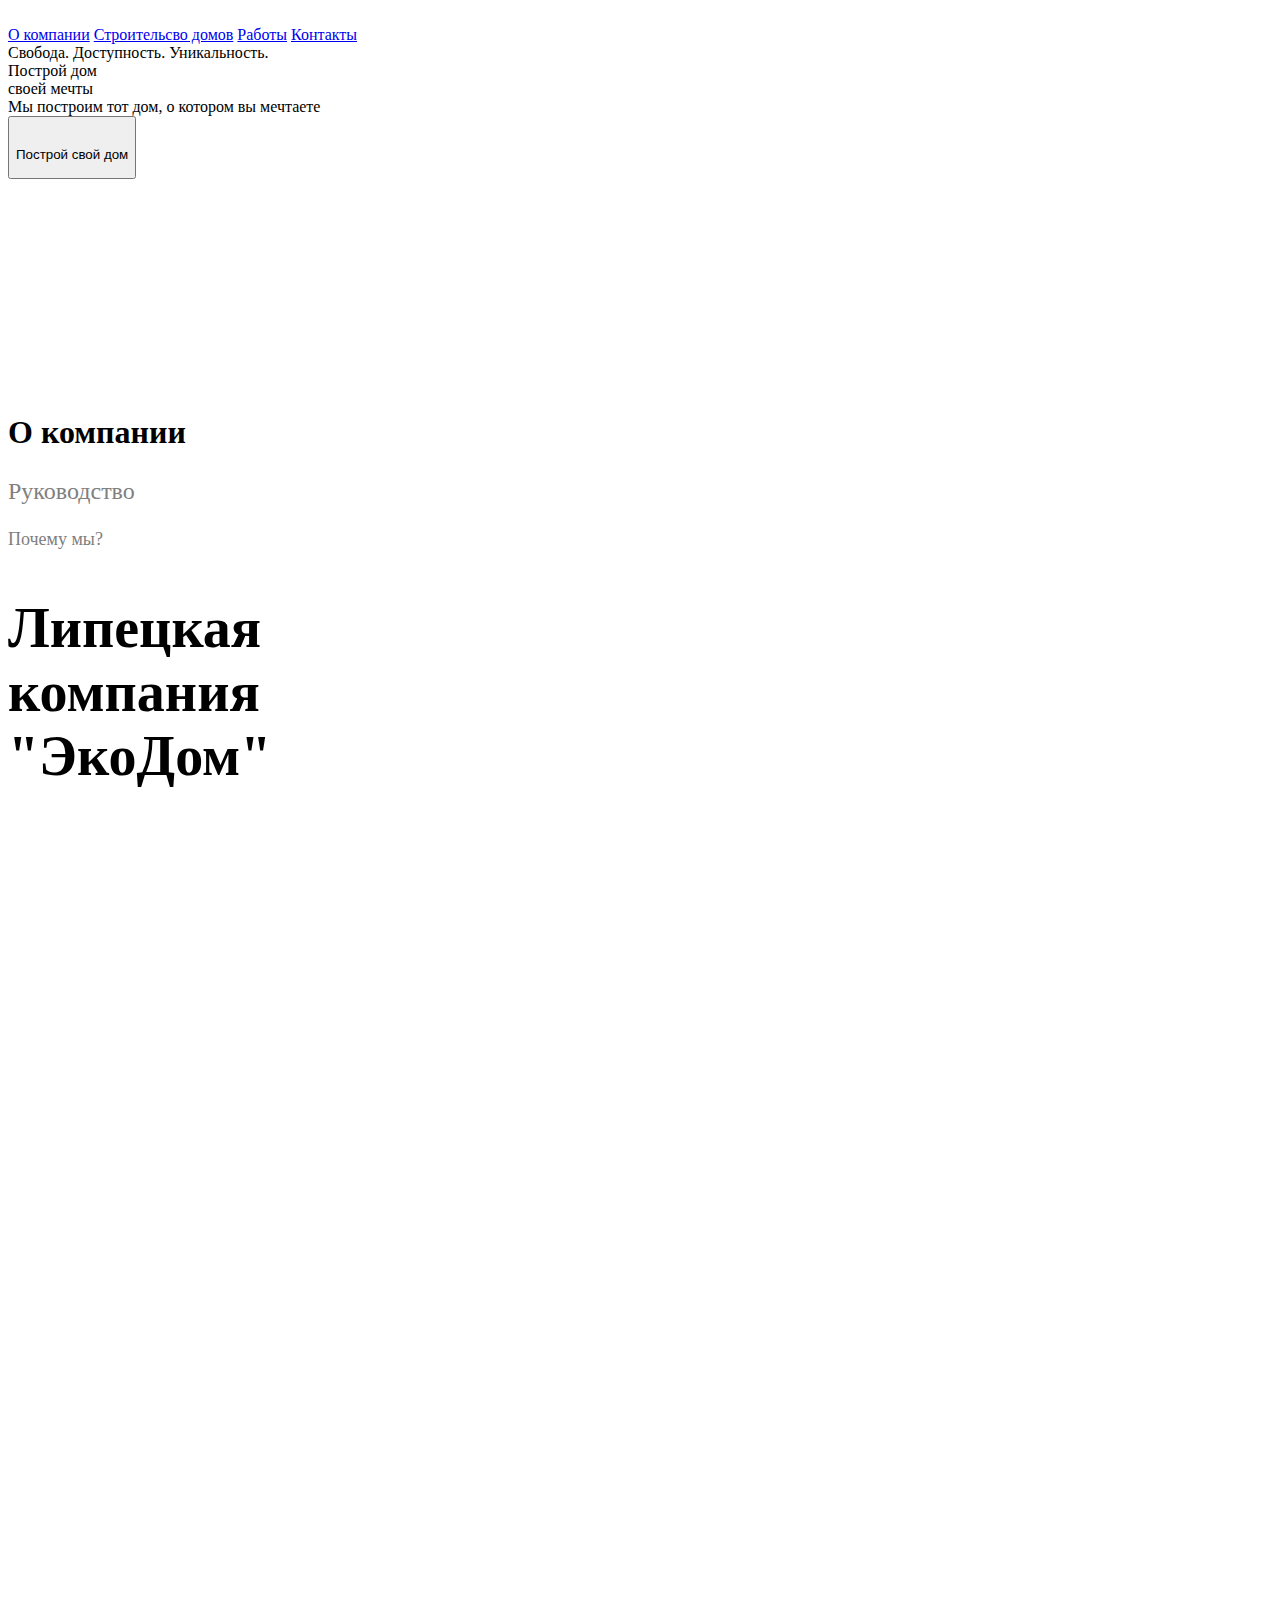
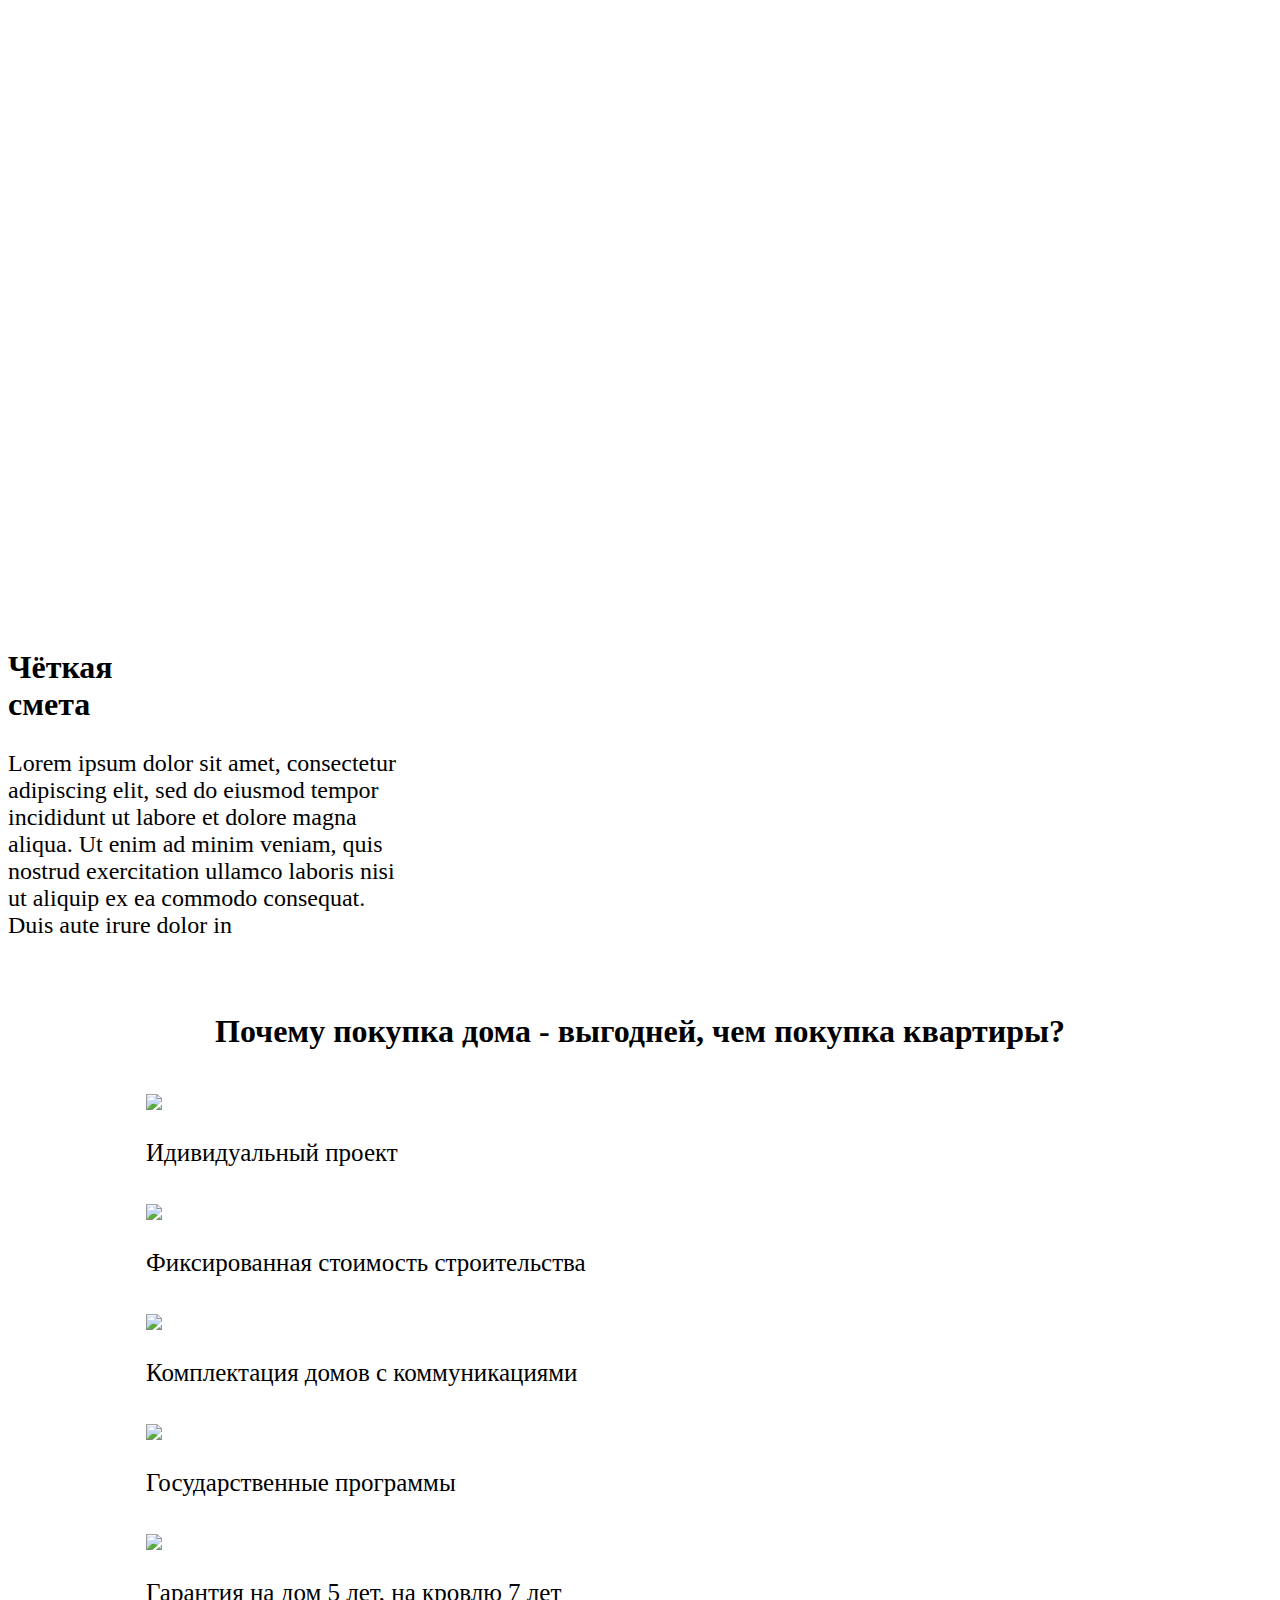
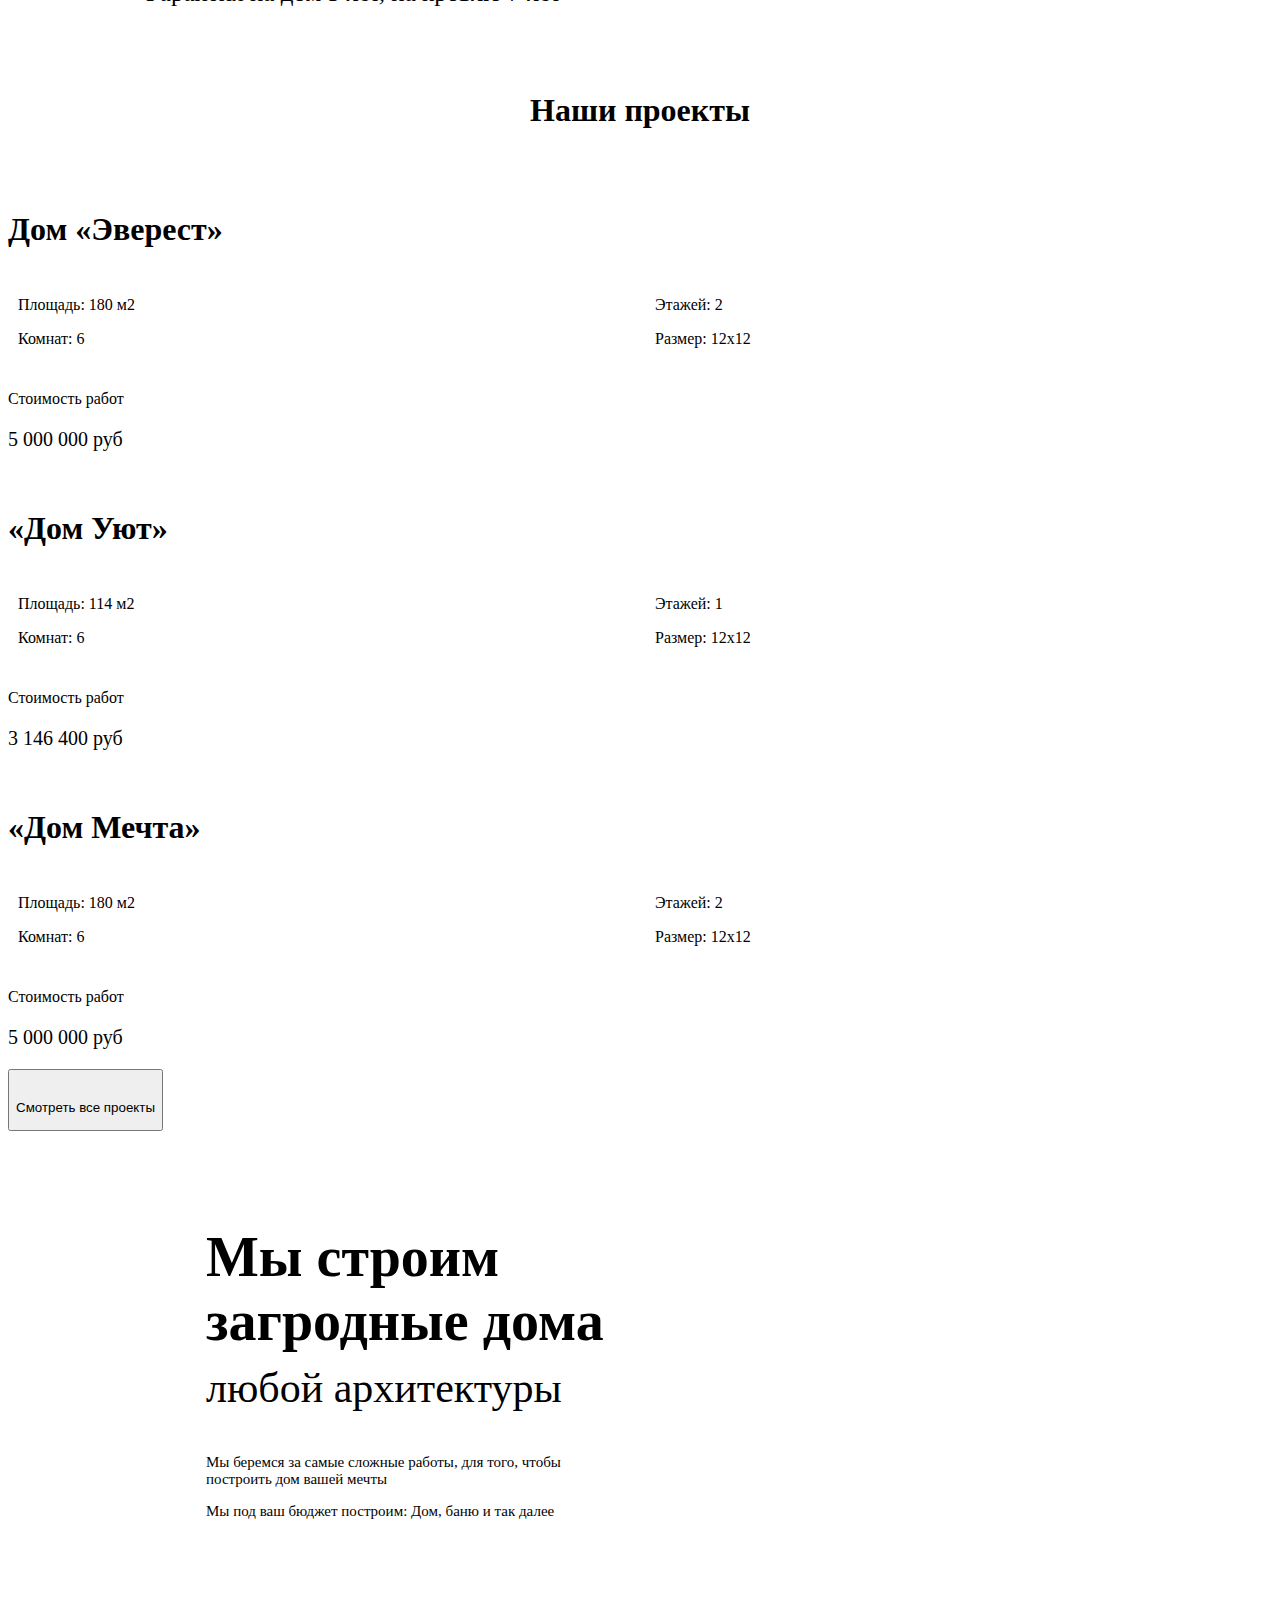
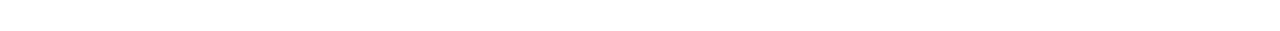
==== commit e9dee771: "Шестой блок" ====
--- a/html/index.html
+++ b/html/index.html
@@ -140,7 +140,7 @@
                         <p><img src="/my-project/img/Vector.svg" alt="">Размер: 12x12</p>
                     </div>
                 </div>
-                <p >Стоимость работ</p>
+                <p>Стоимость работ</p>
                 <p style="font-size: 20px;">5 000 000 руб</p>
             </div>
 
@@ -157,7 +157,7 @@
                         <p><img src="/my-project/img/Vector.svg" alt="">Размер: 12x12</p>
                     </div>
                 </div>
-                <p >Стоимость работ</p>
+                <p>Стоимость работ</p>
                 <p style="font-size: 20px;">3 146 400 руб</p>
             </div>
 
@@ -175,7 +175,7 @@
                         <p><img src="/my-project/img/Vector.svg" alt="">Размер: 12x12</p>
                     </div>
                 </div>
-                <p >Стоимость работ</p>
+                <p>Стоимость работ</p>
                 <p style="font-size: 20px;">5 000 000 руб</p>
             </div>
 
@@ -183,8 +183,27 @@
         <button class="btn2">
             <img src="/my-project/img/arrow-right.svg" alt="" class="arrow_btn">
             <p class="txt_btn">Смотреть все проекты</p>
-        </button>   
-    </section>
+        </button>
+    </section>
+    <section class="section4">
+
+
+        <div class="left3" style="margin-left: 198px;">
+            <h5 style="font-size: 56px; margin-bottom: 21px;">Мы строим <br>загродные дома</h5>
+            <p style="font-size: 42px; margin-top: -10px;">любой архитектуры</p>
+            <p style="font-size: 15px; color: #020202;">Мы беремся за самые сложные работы, для того, чтобы<br>построить
+                дом вашей мечты</p>
+            <p style="font-size: 15px; color: #020202; margin-top: 5px;">Мы под ваш бюджет построим: Дом, баню и так
+                далее</p>
+        </div>
+
+        <div style="margin-left: 166px; margin-top: 85px;">
+
+            <img src="/my-project/img/Group 8753.png" alt="">
+        </div>
+
+    </section>
+
 </body>
 
 </html>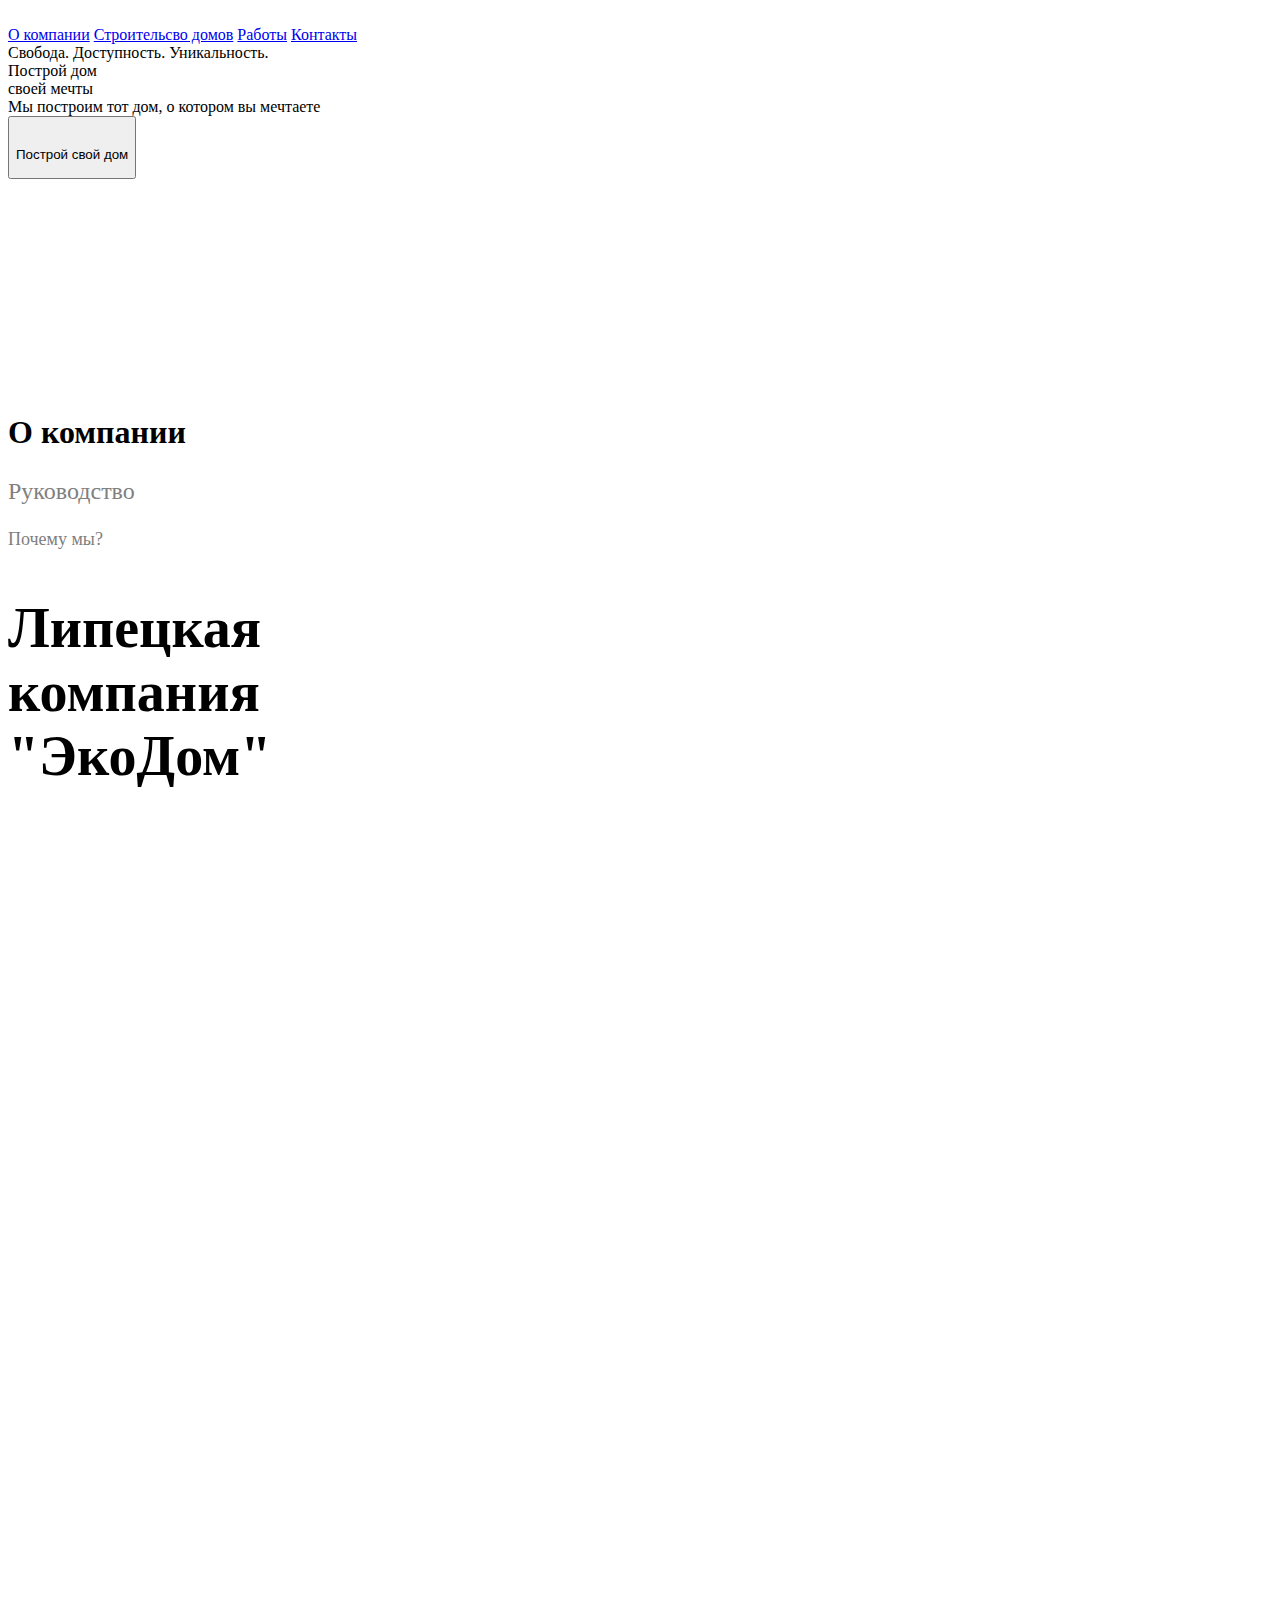
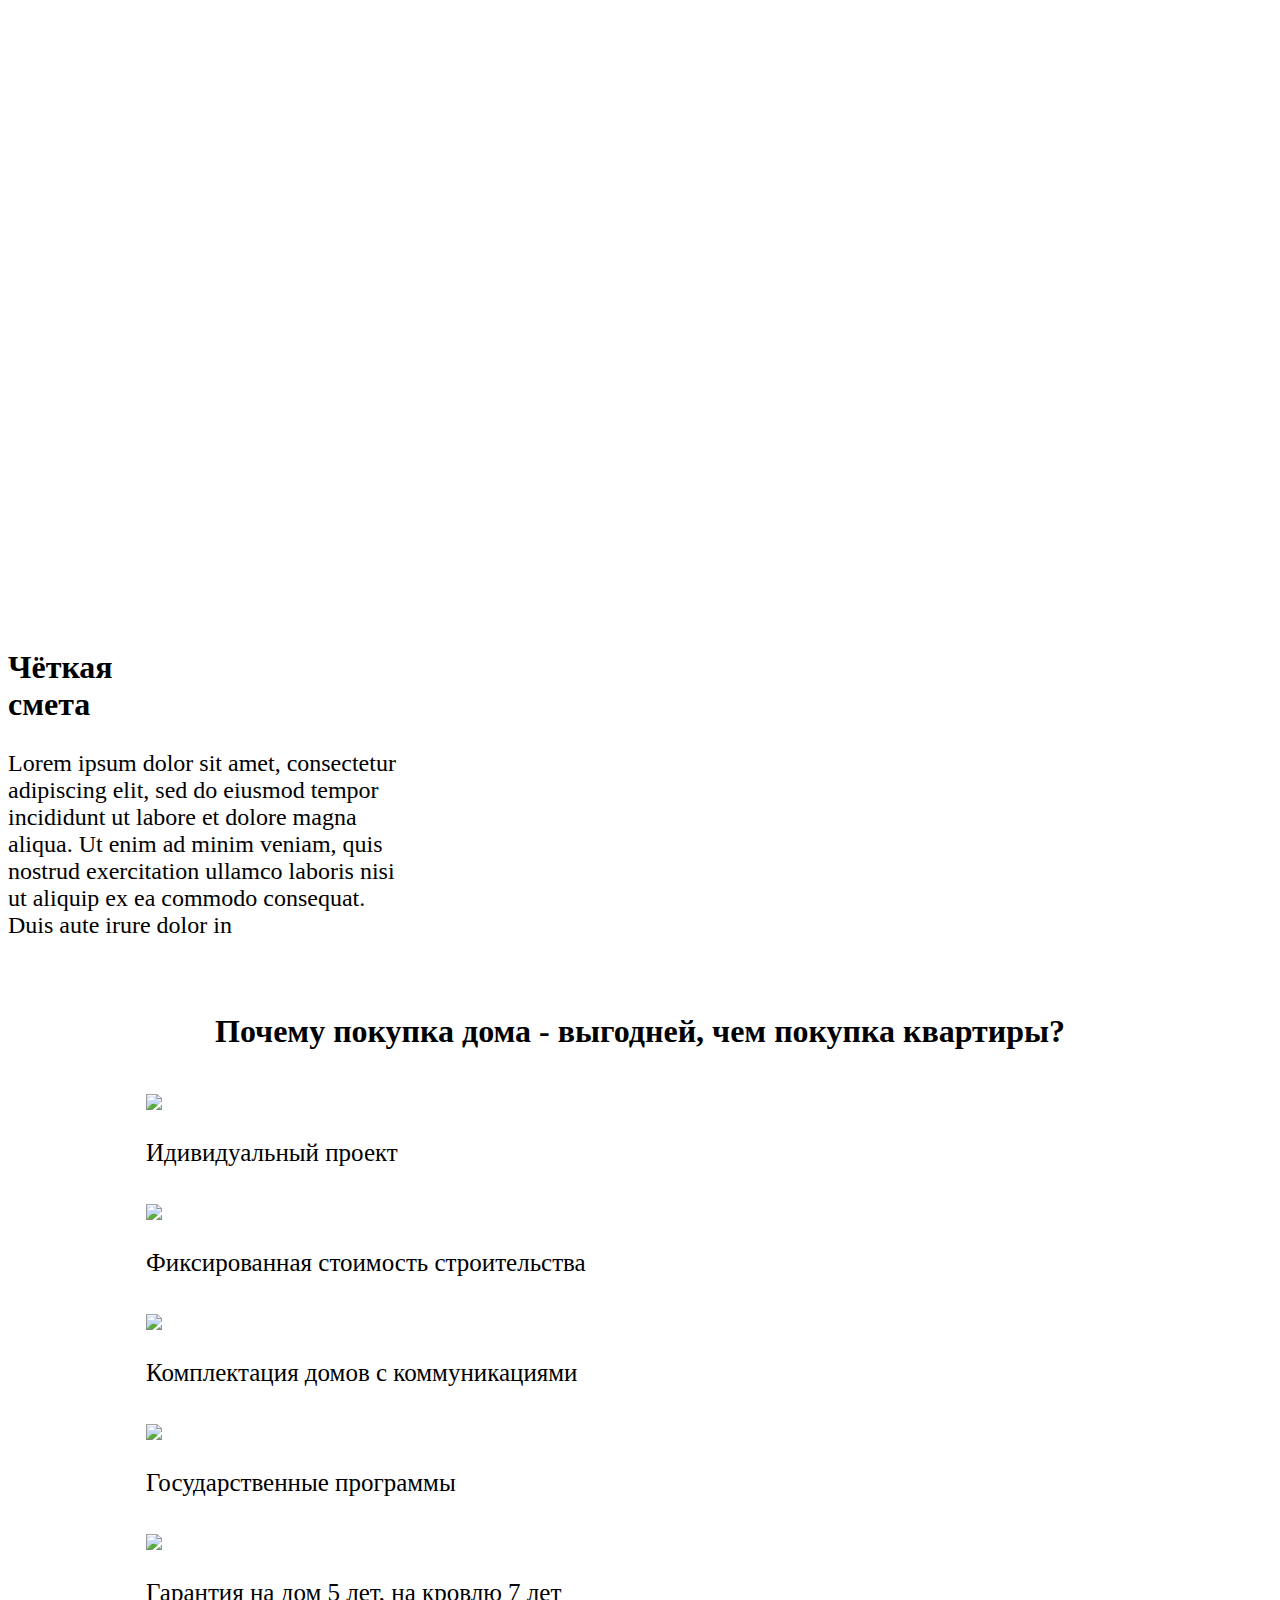
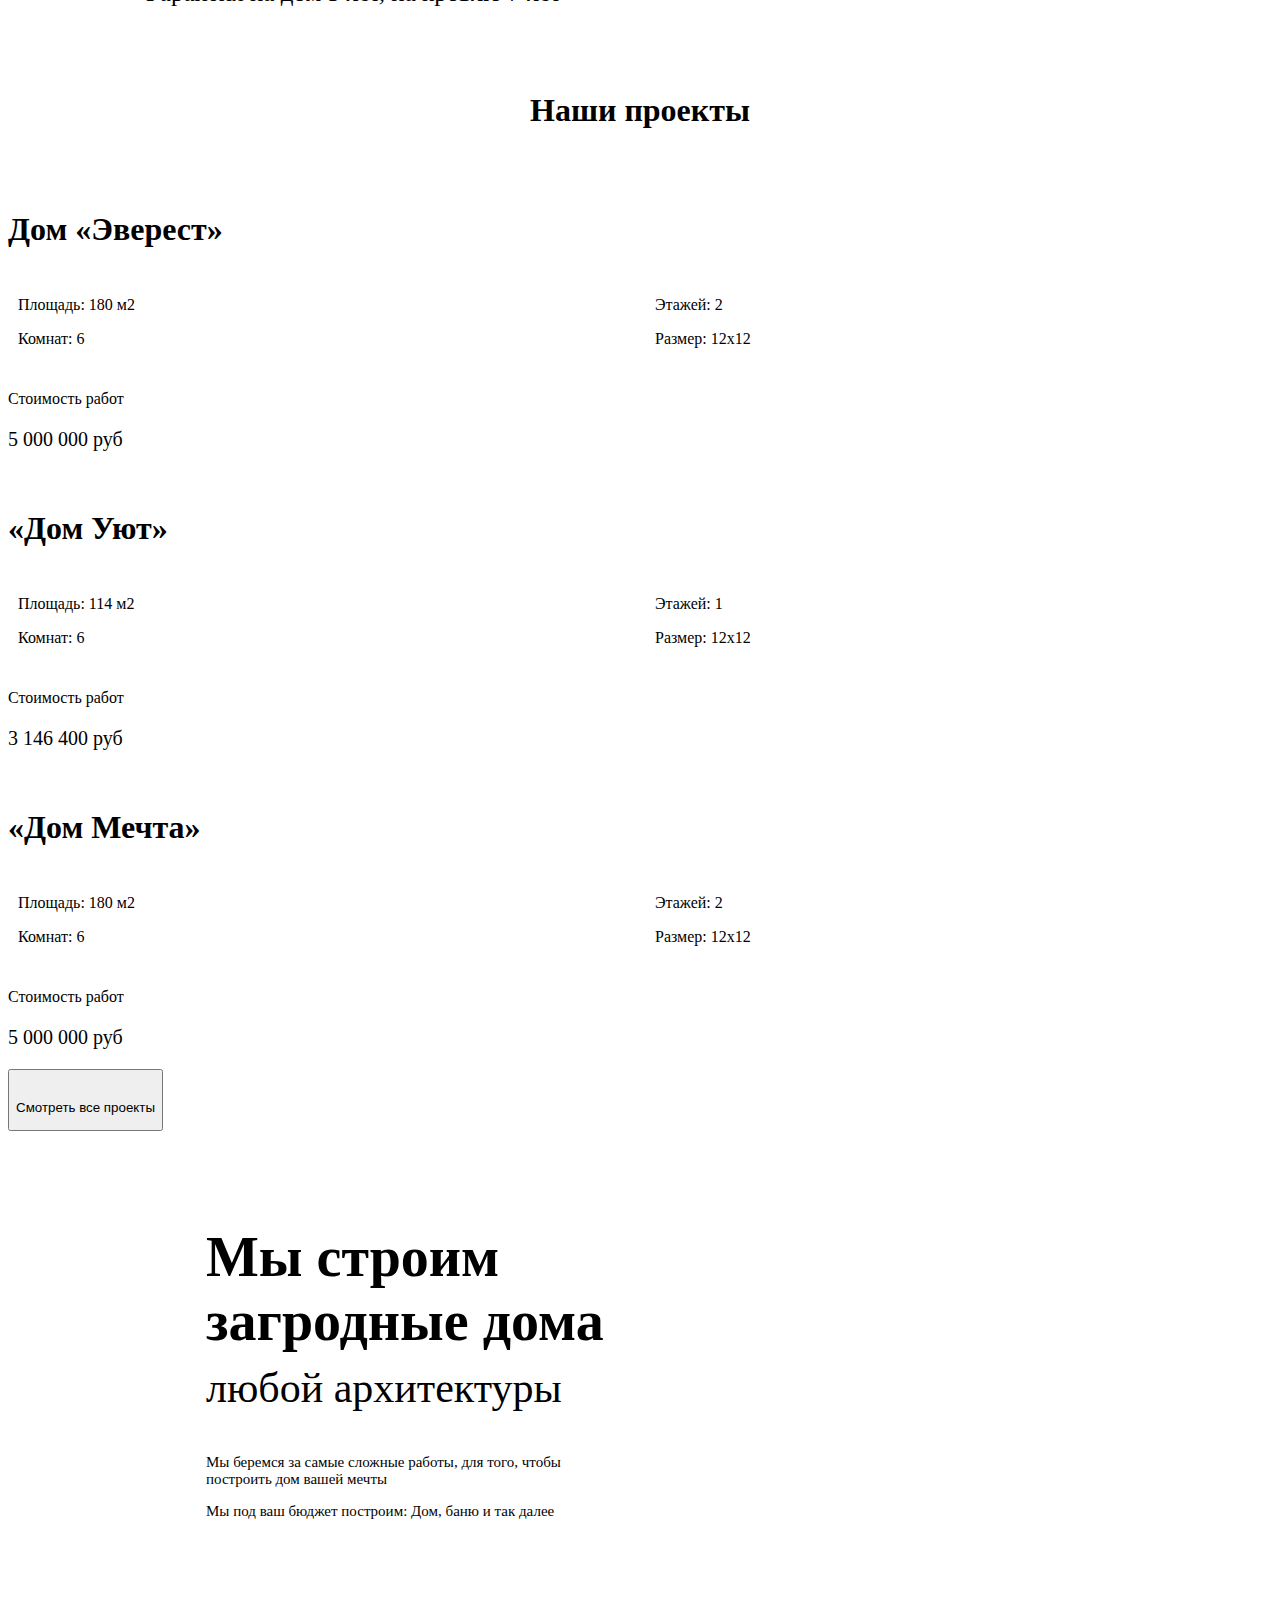
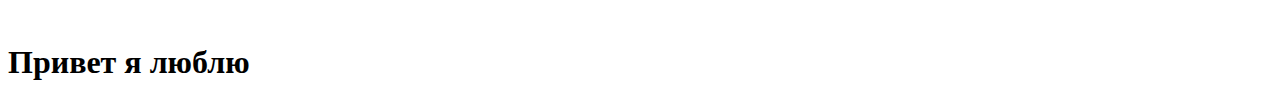
==== commit 4bcb44c6: "Добавить строку с текстом" ====
--- a/html/index.html
+++ b/html/index.html
@@ -204,6 +204,8 @@
 
     </section>
 
+    <h1>Привет я люблю</h1>
+
 </body>
 
 </html>